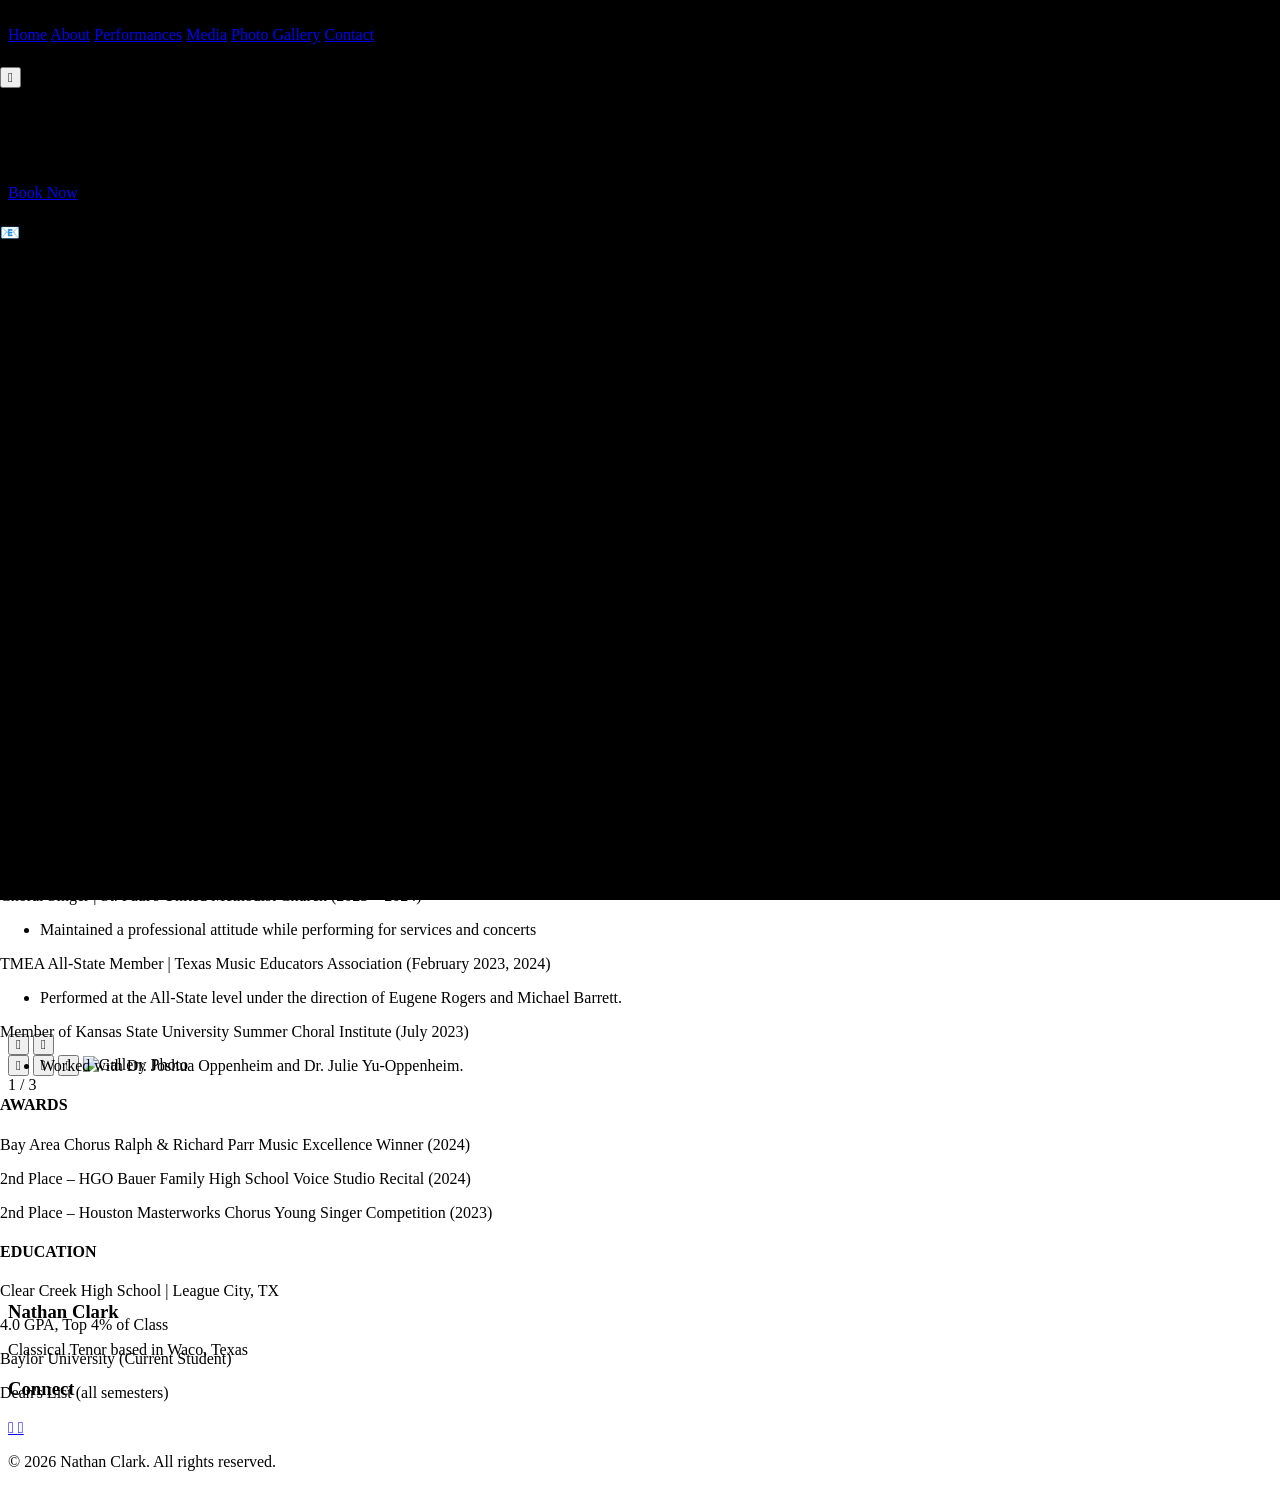
==== index.html @ 8f5e773a "Update index.html" ====
<!DOCTYPE html>
<html lang="en">
<head>
<meta charset="UTF-8">
<meta name="viewport" content="width=device-width, initial-scale=1.0, user-scalable=no">
<title>Nathan Clark | Tenor</title>
<link rel="icon" type="image/svg+xml" href="data:image/svg+xml,%3Csvg xmlns='http://www.w3.org/2000/svg' viewBox='0 0 100 100'%3E%3Ccircle cx='50' cy='50' r='45' fill='%23c9a55c'/%3E%3Ctext x='50' y='58' font-family='serif' font-size='28' font-weight='bold' text-anchor='middle' fill='white'%3ENC%3C/text%3E%3C/svg%3E">
<meta name="description" content="Nathan Clark is a Texas-based tenor specializing in operatic, concert, and sacred repertoire, with experience in opera chorus, solo performance, and ensemble singing.">
<meta name="keywords" content="tenor, operatic tenor, classical singer, opera singer, vocal performance, sacred music, concert singer">
<meta property="og:title" content="Nathan Clark | Tenor">
<meta property="og:description" content="Nathan Clark is a Texas-based tenor specializing in operatic, concert, and sacred repertoire, with experience in opera chorus, solo performance, and ensemble singing.">
<meta property="og:image" content="https://static.readdy.ai/image/353737c481bf505afea377ed11fab8ca/bddd360e8c557ddb234aaa8a39c0f586.jpeg">
<meta property="og:type" content="website">
<meta name="twitter:card" content="summary_large_image">
<meta name="twitter:title" content="Nathan Clark | Tenor">
<meta name="twitter:description" content="Nathan Clark is a Texas-based tenor specializing in operatic, concert, and sacred repertoire, with experience in opera chorus, solo performance, and ensemble singing.">
<meta name="twitter:image" content="https://static.readdy.ai/image/353737c481bf505afea377ed11fab8ca/bddd360e8c557ddb234aaa8a39c0f586.jpeg">
<script src="https://cdn.tailwindcss.com/3.4.16"></script>
<script src="https://cdn.jsdelivr.net/npm/@emailjs/browser@3/dist/email.min.js"></script>
<script>
(function() {
emailjs.init("fDgvdA3LWH9pU-uQm");
})();
</script>
<link rel="preconnect" href="https://fonts.googleapis.com">
<link rel="preconnect" href="https://fonts.gstatic.com" crossorigin>
<link href="https://fonts.googleapis.com/css2?family=Playfair+Display:wght@400;500;600;700&display=swap" rel="stylesheet">
<link href="https://fonts.googleapis.com/css2?family=Lato:wght@300;400;700&display=swap" rel="stylesheet">
<link href="https://cdnjs.cloudflare.com/ajax/libs/remixicon/4.6.0/remixicon.min.css" rel="stylesheet">
<script>
tailwind.config = {
theme: {
extend: {
colors: {
primary: '#1e5631',
secondary: '#c9a55c'
},
borderRadius: {
'none': '0px',
'sm': '4px',
DEFAULT: '8px',
'md': '12px',
'lg': '16px',
'xl': '20px',
'2xl': '24px',
'3xl': '32px',
'full': '9999px',
'button': '8px'
}
}
}
}
</script>
<style>
:where([class^="ri-"])::before { content: "\f3c2"; }
.nav-link {
position: relative;
transition: color 0.2s ease, opacity 0.2s ease;
}
.nav-link:hover {
opacity: 0.8;
}
.nav-link::after {
content: '';
position: absolute;
width: 0;
height: 2px;
bottom: -4px;
left: 0;
background-color: #c9a55c;
transition: width 0.3s;
}
.nav-link:hover::after {
width: 100%;
}
.hero-section {
background-image: url('https://static.readdy.ai/image/353737c481bf505afea377ed11fab8ca/d919af25165676ea3451ddc10ff2e5fb.jpeg');
background-size: cover;
background-position: center top;
background-attachment: fixed;
}
@media (max-width: 767px) {
.hero-section {
background-position: center center;
background-size: cover;
background-attachment: scroll;
}
}
@media (min-width: 768px) and (max-width: 1024px) {
.hero-section {
background-position: center 20%;
background-size: cover;
background-attachment: scroll;
}
}
@media (min-width: 768px) and (max-width: 1024px) and (orientation: portrait) {
.hero-section {
background-position: center 15%;
background-size: cover;
background-attachment: scroll;
}
}
.line-clamp-2 {
display: -webkit-box;
-webkit-line-clamp: 2;
-webkit-box-orient: vertical;
overflow: hidden;
}
.hero-text-animate {
opacity: 0;
transform: translateY(30px);
animation: fadeInUp 1s ease-out forwards;
}
.hero-text-animate-delay {
animation-delay: 0.3s;
}
.hero-text-animate-delay-2 {
animation-delay: 0.6s;
}
@keyframes fadeInUp {
to {
opacity: 1;
transform: translateY(0);
}
}
.scroll-animate {
opacity: 0;
transform: translateY(20px);
transition: opacity 0.6s ease-out, transform 0.6s ease-out;
}
.scroll-animate.animate {
opacity: 1;
transform: translateY(0);
}
.scroll-animate-delay {
transition-delay: 0.2s;
}
.scroll-animate-delay-2 {
transition-delay: 0.4s;
}
</style>
</修改前>
</head>
<body class="font-['Lato'] text-gray-800 dark:text-gray-200 dark:bg-gray-900 m-0 p-0 w-full overflow-x-hidden" id="top">
<div id="resumeModal" class="fixed inset-0 w-full h-full bg-black z-[9999] hidden" style="position: fixed !important; top: 0 !important; left: 0 !important; right: 0 !important; bottom: 0 !important; width: 100vw !important; height: 100vh !important; min-height: 100vh !important; min-height: 100dvh !important; background-color: #000000 !important;">
<div class="absolute top-0 left-0 w-full h-full md:top-1/2 md:left-1/2 md:-translate-x-1/2 md:-translate-y-1/2 md:w-[95%] md:max-w-4xl md:mx-auto bg-white md:rounded-lg shadow-xl md:h-[90vh] flex flex-col">
<div class="flex justify-between items-center p-4 md:p-6 border-b flex-shrink-0 bg-white">
<h2 class="font-['Playfair_Display'] text-xl md:text-2xl font-bold">Resume</h2>
<button onclick="closeResumeModal()" class="text-gray-500 hover:text-gray-700 w-8 h-8 md:w-auto md:h-auto flex items-center justify-center">
<i class="ri-close-line text-xl md:text-2xl"></i>
</button>
</div>
<div class="p-4 md:p-6 overflow-y-auto text-sm md:text-base flex-1 overscroll-contain bg-white" style="-webkit-overflow-scrolling: touch; height: calc(100vh - 80px); padding-bottom: 120px;">
<div class="space-y-4 md:space-y-8">
<div>
<h3 class="text-lg md:text-xl font-bold mb-3 md:mb-4">Nathan Clark</h3>
<div class="mb-4 md:mb-6">
<h4 class="text-base md:text-lg font-bold mb-1 md:mb-2">SUMMARY</h4>
<p class="text-xs md:text-base leading-tight md:leading-normal">Gifted singer and dedicated undergraduate student. Dedicated musician willing to collaborate with other professionals or perform in solo roles. Remains focused and poised in fast-paced settings.</p>
<p class="mt-1 md:mt-2 text-xs md:text-base">📧 Email: nrossclark@gmail.com</p>
</div>
</div>
<div>
<h4 class="text-base md:text-lg font-bold mb-1 md:mb-2">KEY SKILLS</h4>
<div class="grid grid-cols-2 gap-1 md:gap-2 text-xs md:text-base">
<div>Collaboration</div>
<div>Analytical Thinking</div>
<div>Problem Solving</div>
<div>Reading Sheet Music</div>
<div>Leadership</div>
<div>Confidence</div>
<div>Music Theory Knowledge</div>
<div>Taking Cues and Direction</div>
</div>
</div>
<div>
<h4 class="text-base md:text-lg font-bold mb-1 md:mb-2">EXPERIENCE</h4>
<div class="space-y-2 md:space-y-4">
<div>
<p class="font-bold text-xs md:text-base leading-tight">Vocal Performance Major | Baylor University (August 2024 - Present)</p>
<ul class="list-disc list-inside ml-2 md:ml-4 mt-1 text-xs md:text-base leading-tight md:leading-normal">
<li>Studying voice under Dr. Mark Diamond, with additional coachings from Dr. Jeffrey Peterson</li>
<li>Member of Baylor A Cappella, Chamber Singers, and Baylor Opera</li>
<li>Performed in Baylor Opera's Notes on Viardot as an ensemble member and one of the Bandits</li>
<li>Upcoming performance in Baylor Opera's L'Orfeo as ensemble member and part of the Pastori</li>
<li>Competed at the finals in the National Opera Association's Collegiate Opera Scenes Competition and presented a research poster on high school Young Artist Programs (YAPs) and their role in preparing future opera performers</li>
</ul>
</div>
<div>
<p class="font-bold text-xs md:text-base leading-tight">Choral Singer | St. Louis Catholic Church (2025 – Present)</p>
<ul class="list-disc list-inside ml-2 md:ml-4 mt-1 text-xs md:text-base leading-tight md:leading-normal">
<li>Serve as tenor in the church choir, performing for liturgies and weddings</li>
</ul>
</div>
<div>
<p class="font-bold text-xs md:text-base leading-tight">Choral Singer | St. Peter's Catholic Student Center (2024 – 2025)</p>
<ul class="list-disc list-inside ml-2 md:ml-4 mt-1 text-xs md:text-base leading-tight md:leading-normal">
<li>Served as cantor and tenor section leader, performing at liturgies and ministry events</li>
</ul>
</div>
<div>
<p class="font-bold text-xs md:text-base leading-tight">Member of Bauer Family HS Voice Studio | Houston Grand Opera (August 2023)</p>
<ul class="list-disc list-inside ml-2 md:ml-4 mt-1 text-xs md:text-base leading-tight md:leading-normal">
<li>Attended monthly masterclasses with professional musicians to develop skills and prepare for college.</li>
<li>Took private voice lessons twice a month with Mr. Hector Vasquez (University of Houston Voice Faculty).</li>
</ul>
</div>
<div>
<p class="font-bold text-xs md:text-base leading-tight">Choral Singer | St. Paul's United Methodist Church (2023 – 2024)</p>
<ul class="list-disc list-inside ml-2 md:ml-4 mt-1 text-xs md:text-base leading-tight md:leading-normal">
<li>Maintained a professional attitude while performing for services and concerts</li>
</ul>
</div>
<div>
<p class="font-bold text-xs md:text-base leading-tight">TMEA All-State Member | Texas Music Educators Association (February 2023, 2024)</p>
<ul class="list-disc list-inside ml-2 md:ml-4 mt-1 text-xs md:text-base leading-tight md:leading-normal">
<li>Performed at the All-State level under the direction of Eugene Rogers and Michael Barrett.</li>
</ul>
</div>
<div>
<p class="font-bold text-xs md:text-base leading-tight">Member of Kansas State University Summer Choral Institute (July 2023)</p>
<ul class="list-disc list-inside ml-2 md:ml-4 mt-1 text-xs md:text-base leading-tight md:leading-normal">
<li>Worked with Dr. Joshua Oppenheim and Dr. Julie Yu-Oppenheim.</li>
</ul>
</div>
</div>
<div>
<h4 class="text-base md:text-lg font-bold mb-1 md:mb-2">AWARDS</h4>
<div class="space-y-1 md:space-y-2 text-xs md:text-base leading-tight md:leading-normal">
<p>Bay Area Chorus Ralph & Richard Parr Music Excellence Winner (2024)</p>
<p>2nd Place – HGO Bauer Family High School Voice Studio Recital (2024)</p>
<p>2nd Place – Houston Masterworks Chorus Young Singer Competition (2023)</p>
</div>
</div>
<div>
<h4 class="text-base md:text-lg font-bold mb-1 md:mb-2">EDUCATION</h4>
<div class="space-y-2 md:space-y-4">
<div>
<p class="font-bold text-xs md:text-base leading-tight">Clear Creek High School | League City, TX</p>
<p class="ml-2 md:ml-4 text-xs md:text-base leading-tight">4.0 GPA, Top 4% of Class</p>
</div>
<div>
<p class="font-bold text-xs md:text-base leading-tight">Baylor University (Current Student)</p>
<p class="ml-2 md:ml-4 text-xs md:text-base leading-tight">Dean's List (all semesters)</p>
</div>
</div>
</div>
</div>
</div>
</div>
</div>
</div>
<nav class="fixed w-full bg-transparent z-50 transition-all duration-300" id="navbar">
<div class="w-full max-w-none px-4 sm:px-6 py-4">
<div class="flex justify-between items-center">
<span class="text-2xl font-['Playfair_Display'] font-bold text-primary">Nathan Clark</span>
<div class="hidden md:flex space-x-8">
<a href="#top" class="nav-link font-medium">Home</a>
<a href="#about" class="nav-link font-medium">About</a>
<a href="#performances" class="nav-link font-medium">Performances</a>
<a href="#media" class="nav-link font-medium">Media</a>
<a href="#gallery" class="nav-link font-medium">Photo Gallery</a>
<a href="#contact" class="nav-link font-medium">Contact</a>
</div>
<button id="mobileMenuBtn" class="md:hidden w-10 h-10 flex items-center justify-center">
<i class="ri-menu-line text-2xl"></i>
</button>
</div>
</div>
<div id="mobileMenu" class="hidden md:hidden bg-white dark:bg-gray-800 w-full shadow-md">
<div class="w-full px-4 sm:px-6 py-4 flex flex-col space-y-4">
<a href="#top" class="block py-2 font-medium hover:text-secondary hover:bg-gray-50 dark:hover:bg-gray-700 dark:text-gray-200 px-2 -mx-2 rounded transition-all duration-200">Home</a>
<a href="#about" class="block py-2 font-medium hover:text-secondary hover:bg-gray-50 dark:hover:bg-gray-700 dark:text-gray-200 px-2 -mx-2 rounded transition-all duration-200">About</a>
<a href="#performances" class="block py-2 font-medium hover:text-secondary hover:bg-gray-50 dark:hover:bg-gray-700 dark:text-gray-200 px-2 -mx-2 rounded transition-all duration-200">Performances</a>
<a href="#media" class="block py-2 font-medium hover:text-secondary hover:bg-gray-50 dark:hover:bg-gray-700 dark:text-gray-200 px-2 -mx-2 rounded transition-all duration-200">Media</a>
<a href="#gallery" class="block py-2 font-medium hover:text-secondary hover:bg-gray-50 dark:hover:bg-gray-700 dark:text-gray-200 px-2 -mx-2 rounded transition-all duration-200">Photo Gallery</a>
<a href="#contact" class="block py-2 font-medium hover:text-secondary hover:bg-gray-50 dark:hover:bg-gray-700 dark:text-gray-200 px-2 -mx-2 rounded transition-all duration-200">Contact</a>
</div>
</div>
</nav>
<section class="hero-section h-screen relative">
<div class="absolute inset-0 bg-black/40"></div>
<div class="w-full px-4 md:px-6 relative z-10 h-full flex items-center">
<div class="max-w-2xl text-white">
<h1 class="font-['Playfair_Display'] text-3xl sm:text-4xl md:text-6xl font-bold mb-4 md:mb-6 hero-text-animate">Nathan Clark</h1>
<p class="text-lg sm:text-xl md:text-2xl font-light mb-6 md:mb-8 hero-text-animate hero-text-animate-delay">Tenor | Classical Vocalist | Performer</p>
<a href="#contact" class="bg-secondary hover:bg-secondary/90 text-white px-6 md:px-8 py-3 rounded-button inline-block transition-all cursor-pointer hero-text-animate hero-text-animate-delay-2">Book Now</a>
</div>
</div>
</section>
<section id="about" class="py-24 bg-gray-50 dark:bg-gray-800">
<div class="w-full px-4 sm:px-6">
<div class="grid grid-cols-1 md:grid-cols-12 gap-8 md:gap-12 items-center">
<div class="md:col-span-5 order-2 md:order-1">
<div class="rounded-lg overflow-hidden shadow-xl">
<img src="https://static.readdy.ai/image/353737c481bf505afea377ed11fab8ca/397833758708dbe6b0522b6b3e2d0462.jpeg"
alt="Nathan Clark"
class="w-full h-full object-cover">
</div>
</div>
<div class="md:col-span-7 order-1 md:order-2">
<h2 class="font-['Playfair_Display'] text-4xl font-bold mb-8 scroll-animate dark:text-white">About Me</h2>
<div class="md:hidden mb-6">
<a href="#" onclick="openResumeModal()" class="bg-secondary hover:bg-secondary/90 text-white px-6 py-2 rounded-button inline-flex items-center justify-center whitespace-nowrap">
<i class="ri-file-text-line mr-2"></i>
View Resume
</a>
</div>
<div class="space-y-6 text-lg leading-relaxed dark:text-gray-300">
<div class="flex flex-col md:flex-row md:justify-between md:items-center mb-6">
<p class="flex-1 mb-4 md:mb-0">
I am a tenor and classical vocalist studying Vocal Performance at Baylor University, passionate about bringing classical music to life through expressive performances and meaningful connections with audiences.
</p>
<a href="#" onclick="openResumeModal()" class="hidden md:inline-flex md:ml-8 bg-secondary hover:bg-secondary/90 text-white px-6 py-2 rounded-button items-center justify-center whitespace-nowrap">
<i class="ri-file-text-line mr-2"></i>
View Resume
</a>
</div>
<p>
At Baylor, I am a proud member of Baylor A Cappella, Chamber Singers, and Baylor Opera. With Baylor Opera, I performed in our recent production of Notes on Viardot as an ensemble member and one of the Bandits, and I will be part of our upcoming production of L'Orfeo as an ensemble member and part of the Pastori. Earlier this year, I performed with Baylor Opera at the National Opera Conference in Boston and presented my poster, representing the program on a national stage.
</p>
<p>
I study under Dr. Mark Diamond and also receive coachings from Dr. Jeffrey Peterson, refining my technique and expanding my vocal artistry.
</p>
<p>
Beyond the university, I serve in the music ministry at St. Louis Catholic Church, where I continue to combine my love for music with my faith. One of my most transformative experiences was touring with the St. Paul Choral Scholars across Austria, performing in historic cathedrals including Salzburg Cathedral and St. Stephen's Cathedral in Vienna, which deepened my appreciation for sacred music and its rich cultural heritage.
</p>
<p>
When I'm not performing or practicing, you'll find me pursuing my passion for physical fitness,
whether that's at the gym, engaging in sports, or challenging myself to reach new personal bests.
I believe in the strong connection between physical wellness and vocal performance.
</p>
</div>
</div>
</div>
</div>
</section>
<section id="performances" class="py-12 md:py-24 dark:bg-gray-900">
<div class="w-full px-4 md:px-6">
<div class="text-center mb-8 md:mb-12">
<h2 class="font-['Playfair_Display'] text-3xl sm:text-4xl md:text-5xl font-bold scroll-animate dark:text-white">Performances</h2>
</div>
<div class="relative">
<div class="overflow-hidden w-full" id="performancesSlider">
<div class="flex transition-transform duration-300 ease-in-out justify-between" id="performancesWrapper">
</div>
</div>
<button onclick="slidePerformances('prev')" class="hidden md:flex absolute left-0 top-1/2 -translate-y-1/2 -translate-x-6 w-12 h-12 bg-white rounded-full shadow-lg items-center justify-center hover:bg-gray-50 transition-all z-10">
<i class="ri-arrow-left-s-line text-2xl"></i>
</button>
<button onclick="slidePerformances('next')" class="hidden md:flex absolute right-0 top-1/2 -translate-y-1/2 translate-x-6 w-12 h-12 bg-white rounded-full shadow-lg items-center justify-center hover:bg-gray-50 transition-all z-10">
<i class="ri-arrow-right-s-line text-2xl"></i>
</button>
</div>
</div>
</section>
<section id="media" class="py-24 bg-gray-50 dark:bg-gray-800">
<div class="w-full px-4 sm:px-6">
<h2 class="font-['Playfair_Display'] text-3xl sm:text-4xl md:text-5xl font-bold mb-12 text-center scroll-animate dark:text-white">Media Gallery</h2>
<div class="relative">
<div class="overflow-hidden w-full" id="mediaSlider">
<div class="flex transition-transform duration-300 ease-in-out justify-between" id="mediaWrapper">
</div>
</div>
<button onclick="slideMedia('prev')" class="hidden md:flex absolute left-0 top-1/2 -translate-y-1/2 -translate-x-6 w-12 h-12 bg-white rounded-full shadow-lg items-center justify-center hover:bg-gray-50 transition-all">
<i class="ri-arrow-left-s-line text-2xl"></i>
</button>
<button onclick="slideMedia('next')" class="hidden md:flex absolute right-0 top-1/2 -translate-y-1/2 translate-x-6 w-12 h-12 bg-white rounded-full shadow-lg items-center justify-center hover:bg-gray-50 transition-all">
<i class="ri-arrow-right-s-line text-2xl"></i>
</button>
</div>
</div>
<div id="videoModal" class="fixed inset-0 bg-black/80 z-50 hidden flex items-center justify-center">
<div class="relative w-full max-w-4xl mx-4 mt-16 md:mt-0">
<button onclick="closeVideoModal()" class="absolute -top-10 right-0 text-white hover:text-gray-300">
<i class="ri-close-line text-3xl"></i>
</button>
<div class="relative pt-[56.25%]">
<iframe id="videoFrame" class="absolute inset-0 w-full h-full rounded-lg" frameborder="0" allow="accelerometer; autoplay; clipboard-write; encrypted-media; gyroscope; picture-in-picture" allowfullscreen></iframe>
</div>
</div>
</div>
</section>
<section id="gallery" class="py-12 md:py-24 dark:bg-gray-900">
<div class="w-full px-4 md:px-6">
<h2 class="font-['Playfair_Display'] text-3xl sm:text-4xl md:text-5xl font-bold mb-8 md:mb-12 text-center scroll-animate dark:text-white">Photo Gallery</h2>
<div class="relative">
<div class="overflow-hidden w-full" id="gallerySlider">
<div class="flex transition-transform duration-300 ease-in-out justify-between" id="galleryWrapper">
</div>
</div>
<button onclick="slideGallery('prev')" class="hidden md:flex absolute left-0 top-1/2 -translate-y-1/2 -translate-x-6 w-12 h-12 bg-white rounded-full shadow-lg items-center justify-center hover:bg-gray-50 transition-all z-10">
<i class="ri-arrow-left-s-line text-2xl"></i>
</button>
<button onclick="slideGallery('next')" class="hidden md:flex absolute right-0 top-1/2 -translate-y-1/2 translate-x-6 w-12 h-12 bg-white rounded-full shadow-lg items-center justify-center hover:bg-gray-50 transition-all z-10">
<i class="ri-arrow-right-s-line text-2xl"></i>
</button>
</div>
</div>
</section>
<div id="photoModal" class="fixed inset-0 bg-black/90 z-50 hidden flex items-center justify-center">
<div class="relative w-full max-w-4xl mx-4">
<button onclick="closePhotoModal()" class="absolute -top-10 md:-top-10 -top-6 right-0 text-white hover:text-gray-300 z-10">
<i class="ri-close-line text-2xl md:text-3xl"></i>
</button>
<button onclick="previousPhoto()" class="absolute left-2 md:left-0 md:-translate-x-12 top-1/2 -translate-y-1/2 w-12 h-12 md:w-12 md:h-12 bg-white/15 backdrop-blur-sm border border-white/30 rounded-full flex items-center justify-center text-white hover:bg-white/25 hover:border-white/40 transition-colors z-10 touch-manipulation shadow-md opacity-70 md:opacity-100" id="prevPhotoBtn">
<i class="ri-arrow-left-s-line text-2xl"></i>
</button>
<button onclick="nextPhoto()" class="absolute right-2 md:right-0 md:translate-x-12 top-1/2 -translate-y-1/2 w-12 h-12 md:w-12 md:h-12 bg-white/15 backdrop-blur-sm border border-white/30 rounded-full flex items-center justify-center text-white hover:bg-white/25 hover:border-white/40 transition-colors z-10 touch-manipulation shadow-md opacity-70 md:opacity-100" id="nextPhotoBtn">
<i class="ri-arrow-right-s-line text-2xl"></i>
</button>
<img id="photoFrame" class="w-full h-auto max-h-[80vh] object-contain rounded-lg" alt="Gallery Photo">
<div class="absolute bottom-4 left-1/2 -translate-x-1/2 text-white text-sm">
<span id="photoCounter">1 / 3</span>
</div>
</div>
</div>
<section id="contact" class="py-12 md:py-24 bg-gray-50 dark:bg-gray-800">
<div class="w-full px-4 sm:px-6">
<div class="max-w-2xl mx-auto text-center">
<h2 class="font-['Playfair_Display'] text-2xl sm:text-3xl md:text-4xl font-bold mb-6 md:mb-8 scroll-animate dark:text-white">Get in Touch</h2>
<p class="text-base md:text-lg mb-8 md:mb-12 scroll-animate scroll-animate-delay dark:text-gray-300">For booking inquiries, collaborations, or general questions, please don't hesitate to reach out.</p>
<form class="space-y-4 md:space-y-6 scroll-animate scroll-animate-delay-2" id="contactForm">
<input type="text" name="name" placeholder="Name" required class="w-full px-4 py-3 rounded border border-gray-200 dark:border-gray-600 dark:bg-gray-700 dark:text-white dark:placeholder-gray-400 focus:border-secondary focus:ring-1 focus:ring-secondary text-base">
<input type="email" name="email" placeholder="Email" required class="w-full px-4 py-3 rounded border border-gray-200 dark:border-gray-600 dark:bg-gray-700 dark:text-white dark:placeholder-gray-400 focus:border-secondary focus:ring-1 focus:ring-secondary text-base">
<textarea name="message" placeholder="Message" rows="5" required class="w-full px-4 py-3 rounded border border-gray-200 dark:border-gray-600 dark:bg-gray-700 dark:text-white dark:placeholder-gray-400 focus:border-secondary focus:ring-1 focus:ring-secondary resize-none text-base"></textarea>
<button type="submit" class="bg-primary hover:bg-primary/90 text-white px-6 md:px-8 py-3 rounded-button transition-all cursor-pointer text-base whitespace-nowrap">Send Message</button>
</form>
<div id="formStatus" class="mt-4 text-center hidden"></div>
</div>
</div>
</section>
<footer class="bg-primary text-white py-8 md:py-16">
<div class="w-full px-4 sm:px-6">
<div class="grid grid-cols-1 md:grid-cols-2 gap-8 md:gap-12">
<div class="text-center md:text-left">
<h3 class="font-['Playfair_Display'] text-lg md:text-xl font-bold mb-4 md:mb-6">Nathan Clark</h3>
<p class="text-white/80 text-sm md:text-base">Classical Tenor based in Waco, Texas</p>
</div>
<div class="text-center md:text-left">
<h3 class="font-['Playfair_Display'] text-lg md:text-xl font-bold mb-4 md:mb-6">Connect</h3>
<div class="flex justify-center md:justify-start space-x-4">
<a href="https://youtube.com/@nathanclarktenor?feature=shared" target="_blank" rel="noopener noreferrer" class="w-10 h-10 flex items-center justify-center rounded-full border border-white/20 hover:bg-white/10 transition-all">
<i class="ri-youtube-line"></i>
</a>
<a href="https://www.instagram.com/nathan.r.clark?igsh=NmtnaXA3M3VzeW9i&utm_source=qr" target="_blank" rel="noopener noreferrer" class="w-10 h-10 flex items-center justify-center rounded-full border border-white/20 hover:bg-white/10 transition-all">
<i class="ri-instagram-line"></i>
</a>
</div>
</div>
</div>
<div class="mt-8 md:mt-12 pt-6 md:pt-8 border-t border-white/10 text-center">
<p class="text-sm md:text-base">&copy; 2026 Nathan Clark. All rights reserved.</p>
</div>
</div>
</footer>
<script>
emailjs.init("fDgvdA3LWH9pU-uQm");
document.querySelectorAll('a[href^="#"]').forEach(anchor => {
anchor.addEventListener('click', function (e) {
e.preventDefault();
const targetId = this.getAttribute('href');
if (targetId === '#') return; // Skip empty anchors
const targetElement = document.querySelector(targetId);
if (targetElement) {
targetElement.scrollIntoView({
behavior: 'smooth'
});
}
// Close mobile menu if it's open
const mobileMenu = document.getElementById('mobileMenu');
if (mobileMenu.classList.contains('block')) {
mobileMenu.classList.remove('block');
mobileMenu.classList.add('hidden');
}
});
});
// Mobile menu toggle
document.getElementById('mobileMenuBtn').addEventListener('click', function() {
const mobileMenu = document.getElementById('mobileMenu');
if (mobileMenu.classList.contains('hidden')) {
mobileMenu.classList.remove('hidden');
mobileMenu.classList.add('block');
} else {
mobileMenu.classList.remove('block');
mobileMenu.classList.add('hidden');
}
});
const form = document.getElementById('contactForm');
const formStatus = document.getElementById('formStatus');
form.addEventListener('submit', function(e) {
e.preventDefault();
formStatus.innerHTML = `
<div class="flex items-center justify-center">
<div class="animate-spin rounded-full h-5 w-5 border-b-2 border-primary mr-2"></div>
<span>Sending message...</span>
</div>
`;
formStatus.classList.remove('hidden');
formStatus.classList.add('block', 'bg-blue-100', 'text-blue-700', 'border', 'border-blue-400', 'px-4', 'py-3', 'rounded');
const templateParams = {
name: form.elements.name.value,
email: form.elements.email.value,
message: form.elements.message.value
};
// Send notification to you (using Contact Us template)
emailjs.send("service_bwhrn6k", "template_fnnieq8", {
name: form.elements.name.value,
email: form.elements.email.value,
message: form.elements.message.value,
title: "Contact Form Submission",
time: new Date().toLocaleString()
}).then(function() {
// Send auto-reply to the sender (using auto-reply template)
return emailjs.send("service_bwhrn6k", "template_5u5fj4e", {
from_name: form.elements.name.value,
to_email: form.elements.email.value,
message: "Thank you for reaching out to me through my website. This is an automated reply to let you know I have received your message and will get back to you as soon as possible!",
reply_to: "nrossclark@gmail.com"
});
})
.then(function(response) {
console.log("SUCCESS!", response.status, response.text);
formStatus.innerHTML = `
<div class="flex items-center">
<i class="ri-check-line mr-2"></i>
<span>Thank you! Your message has been sent successfully.</span>
</div>
`;
formStatus.classList.remove('bg-blue-100', 'text-blue-700', 'bg-red-100', 'text-red-700');
formStatus.classList.add('bg-green-100', 'text-green-700', 'border-green-400');
form.reset();
})
.catch(function(error) {
console.error("FAILED...", error);
formStatus.innerHTML = `
<div class="flex items-center">
<i class="ri-error-warning-line mr-2"></i>
<span>There was an error sending your message. Please try again later.</span>
</div>
`;
formStatus.classList.remove('bg-blue-100', 'text-blue-700', 'bg-green-100', 'text-green-700');
formStatus.classList.add('bg-red-100', 'text-red-700', 'border-red-400');
// Show success message
formStatus.innerHTML = `
<div class="flex items-center">
<i class="ri-check-line mr-2"></i>
<span>Thank you! Your message has been sent successfully.</span>
</div>
`;
formStatus.classList.remove('bg-blue-100', 'text-blue-700', 'bg-red-100', 'text-red-700');
formStatus.classList.add('bg-green-100', 'text-green-700', 'border-green-400');
// Create a floating notification
const successMessage = document.createElement('div');
successMessage.className = 'fixed top-4 right-4 bg-green-100 border border-green-400 text-green-700 px-4 py-3 rounded shadow-md z-50';
successMessage.innerHTML = `
<div class="flex items-center">
<i class="ri-check-line mr-2"></i>
<span>Thank you! Your message has been sent successfully.</span>
</div>
`;
document.body.appendChild(successMessage);
// Remove the floating notification after 5 seconds
setTimeout(() => {
successMessage.remove();
}, 5000);
// Reset the form
form.reset();
// Hide the status message after 5 seconds
setTimeout(() => {
formStatus.classList.add('hidden');
}, 5000);
});
});
function openVideoModal(videoUrl) {
const modal = document.getElementById('videoModal');
const videoFrame = document.getElementById('videoFrame');
videoFrame.src = videoUrl;
modal.classList.remove('hidden');
document.body.style.overflow = 'hidden';
}
function closeVideoModal() {
const modal = document.getElementById('videoModal');
const videoFrame = document.getElementById('videoFrame');
videoFrame.src = '';
modal.classList.add('hidden');
document.body.style.overflow = '';
}
const allGalleryPhotos = [
'https://static.readdy.ai/image/353737c481bf505afea377ed11fab8ca/03ef876581721b29bb293963a22dc25f.jpeg',
'https://static.readdy.ai/image/353737c481bf505afea377ed11fab8ca/c08107141c52d48d497682f5664fbefe.jpeg',
'https://static.readdy.ai/image/353737c481bf505afea377ed11fab8ca/269d617f079d230d4f411c7a2d1d10a7.jpeg',
'https://static.readdy.ai/image/353737c481bf505afea377ed11fab8ca/72ae55d848ed4d6e069c909231d0d727.jpeg',
'https://static.readdy.ai/image/353737c481bf505afea377ed11fab8ca/d919af25165676ea3451ddc10ff2e5fb.jpeg',
'https://static.readdy.ai/image/353737c481bf505afea377ed11fab8ca/bddd360e8c557ddb234aaa8a39c0f586.jpeg',
'https://static.readdy.ai/image/353737c481bf505afea377ed11fab8ca/8d3c387dec8296fb404e5f48a6be9d71.jpeg',
'https://static.readdy.ai/image/353737c481bf505afea377ed11fab8ca/d062031731a8672e2254262a8c3c3505.jpeg',
'https://static.readdy.ai/image/353737c481bf505afea377ed11fab8ca/c7edff364a39e1ebe8753339863b53d5.jpeg',
'https://static.readdy.ai/image/353737c481bf505afea377ed11fab8ca/3867d3431ff87211a985b580eb636b8a.jpeg',
'https://static.readdy.ai/image/353737c481bf505afea377ed11fab8ca/7e7eae8e0da4f216ebd1e145ebfc0874.jpeg'
];
const allMediaItems = [
{
image: 'https://static.readdy.ai/image/353737c481bf505afea377ed11fab8ca/19861938e4efe38ddb42b7582a390bc4.jpeg',
title: 'Der Neugierige - Franz Schubert',
subtitle: 'Solo Performance 2025',
videoUrl: 'https://www.youtube.com/embed/WOFWArLhsqw'
},
{
image: 'https://static.readdy.ai/image/353737c481bf505afea377ed11fab8ca/25dbc016cad206d2b60e03f1f86823ba.jpeg',
title: 'The Boatmen\'s Dance - Copland',
subtitle: 'Solo Performance 2025',
videoUrl: 'https://www.youtube.com/embed/kuN4cj0SwRM'
},
{
image: 'https://static.readdy.ai/image/353737c481bf505afea377ed11fab8ca/e4abad67dd853b440211b1caec6fc340.jpeg',
title: 'Madrigal - Vincent d\'Indy',
subtitle: 'Solo Performance 2025',
videoUrl: 'https://www.youtube.com/embed/nLmLhSt8wxc'
},
{
image: 'https://static.readdy.ai/image/353737c481bf505afea377ed11fab8ca/70f51b0b0bb14b1083220b7660a90b46.png',
title: 'Keep the Whole World Singing',
subtitle: 'Quartet Performance (All Parts)',
videoUrl: 'https://www.youtube.com/embed/bsxaqCL4txc'
},
{
image: 'https://static.readdy.ai/image/353737c481bf505afea377ed11fab8ca/d1e42ba73acc630142cb9b2b16aef2da.png',
title: 'I Don\'t Want to Set the World on Fire',
subtitle: 'Cover of The Ink Spots',
videoUrl: 'https://www.youtube.com/embed/x6fc3F4qZE4'
}
];
const galleryPhotos = allGalleryPhotos; // Keep for modal functionality
let currentPhotoIndex = 0;
function openPhotoModal(photoIndex) {
currentPhotoIndex = photoIndex;
const modal = document.getElementById('photoModal');
const photoFrame = document.getElementById('photoFrame');
const photoCounter = document.getElementById('photoCounter');
photoFrame.src = galleryPhotos[currentPhotoIndex];
photoCounter.textContent = `${currentPhotoIndex + 1} / ${galleryPhotos.length}`;
modal.classList.remove('hidden');
document.body.style.overflow = 'hidden';
document.addEventListener('keydown', handlePhotoKeyNavigation);
requestAnimationFrame(() => {
setTimeout(maintainArrowOpacity, 100);
});
}
function closePhotoModal() {
const modal = document.getElementById('photoModal');
const photoFrame = document.getElementById('photoFrame');
photoFrame.src = '';
modal.classList.add('hidden');
document.body.style.overflow = '';
document.removeEventListener('keydown', handlePhotoKeyNavigation);
}
function nextPhoto() {
currentPhotoIndex = (currentPhotoIndex + 1) % galleryPhotos.length;
const photoFrame = document.getElementById('photoFrame');
const photoCounter = document.getElementById('photoCounter');
photoFrame.src = galleryPhotos[currentPhotoIndex];
photoCounter.textContent = `${currentPhotoIndex + 1} / ${galleryPhotos.length}`;
setTimeout(maintainArrowOpacity, 50);
}
function previousPhoto() {
currentPhotoIndex = (currentPhotoIndex - 1 + galleryPhotos.length) % galleryPhotos.length;
const photoFrame = document.getElementById('photoFrame');
const photoCounter = document.getElementById('photoCounter');
photoFrame.src = galleryPhotos[currentPhotoIndex];
photoCounter.textContent = `${currentPhotoIndex + 1} / ${galleryPhotos.length}`;
setTimeout(maintainArrowOpacity, 50);
}
function maintainArrowOpacity() {
const prevBtn = document.getElementById('prevPhotoBtn');
const nextBtn = document.getElementById('nextPhotoBtn');
if (window.innerWidth < 768 && prevBtn && nextBtn) {
prevBtn.style.cssText = 'opacity: 0.7 !important; backdrop-filter: blur(8px) !important;';
nextBtn.style.cssText = 'opacity: 0.7 !important; backdrop-filter: blur(8px) !important;';
}
}
function handlePhotoKeyNavigation(event) {
if (event.key === 'ArrowRight') {
event.preventDefault();
nextPhoto();
} else if (event.key === 'ArrowLeft') {
event.preventDefault();
previousPhoto();
} else if (event.key === 'Escape') {
event.preventDefault();
closePhotoModal();
}
}
function openResumeModal() {
const modal = document.getElementById('resumeModal');
const navbar = document.getElementById('navbar');
modal.classList.remove('hidden');
navbar.style.display = 'none';
document.body.style.overflow = 'hidden';
document.body.style.position = 'fixed';
document.body.style.width = '100%';
document.body.style.top = `-${window.scrollY}px`;
}
function closeResumeModal() {
const modal = document.getElementById('resumeModal');
const navbar = document.getElementById('navbar');
const scrollY = document.body.style.top;
modal.classList.add('hidden');
navbar.style.display = '';
document.body.style.overflow = '';
document.body.style.position = '';
document.body.style.width = '';
document.body.style.top = '';
if (scrollY) {
window.scrollTo(0, parseInt(scrollY || '0') * -1);
}
}
let currentGalleryIndex = 0;
function slideGallery(direction) {
const wrapper = document.getElementById('galleryWrapper');
const containerWidth = wrapper.parentElement.offsetWidth;
const maxIndex = 2; // We now have 3 slides total
if (direction === 'next' && currentGalleryIndex < maxIndex) {
currentGalleryIndex++;
} else if (direction === 'prev' && currentGalleryIndex > 0) {
currentGalleryIndex--;
}
const translateX = currentGalleryIndex * containerWidth;
wrapper.style.transform = `translateX(-${translateX}px)`;
updateGalleryButtonStates(maxIndex);
}
let currentPerformanceIndex = 0;
function slidePerformances(direction) {
const wrapper = document.getElementById('performancesWrapper');
const containerWidth = wrapper.parentElement.offsetWidth;
const visibleItems = 3; // Always show 3 items
const totalSets = Math.ceil(allPerformances.length / visibleItems);
const maxIndex = totalSets - 1;
if (direction === 'next' && currentPerformanceIndex < maxIndex) {
currentPerformanceIndex++;
} else if (direction === 'prev' && currentPerformanceIndex > 0) {
currentPerformanceIndex--;
}
const translateX = currentPerformanceIndex * containerWidth;
wrapper.style.transform = `translateX(-${translateX}px)`;
updatePerformanceButtonStates(maxIndex);
}
const allPerformances = [
{
image: 'https://static.readdy.ai/image/353737c481bf505afea377ed11fab8ca/269d617f079d230d4f411c7a2d1d10a7.jpeg',
title: 'Notes on Viardot Opera',
date: 'November 7, 2024',
venue: 'Jones Theatre'
},
{
image: 'https://static.readdy.ai/image/353737c481bf505afea377ed11fab8ca/13b71d7dba9f0d0dfbde09cb0ad1e4bf.jpeg',
title: 'Earth Symphony at National ACDA',
date: 'March 22, 2024',
venue: 'The Meyerson Concert Hall'
},
{
image: 'https://static.readdy.ai/image/353737c481bf505afea377ed11fab8ca/4da89f4d41e0d5c9c5ca4c2b4d834327.jpeg',
title: 'Good Friday Mass Cantor',
date: 'April 18, 2024',
venue: 'St. Peter\'s Catholic Student Center'
},
{
image: 'https://static.readdy.ai/image/353737c481bf505afea377ed11fab8ca/26607961b38f84f0878643ea24ae2a33.jpeg',
title: 'Armonía Christmas Concert',
date: 'December 21, 2024',
venue: 'St. Paul Houston Methodist Church'
},
{
image: 'https://static.readdy.ai/image/353737c481bf505afea377ed11fab8ca/cc22d16473b6b8b38904d6a6bcf6ba27.jpeg',
title: 'A Baylor Christmas',
date: 'December 2024 and 2025',
venue: 'Waco Hall'
},
{
image: 'https://static.readdy.ai/image/353737c481bf505afea377ed11fab8ca/e4c2a131d5f9facc9246b45e8dbf26e9.jpeg',
title: 'St. Paul Choral Scholars Concert',
date: 'July 16, 2024',
venue: 'St. Stephen\'s Cathedral in Vienna'
}
];
function renderPerformances() {
const wrapper = document.getElementById('performancesWrapper');
const slider = document.getElementById('performancesSlider');
const isMobile = window.innerWidth < 768;
if (isMobile) {
// Mobile: horizontal scroll
let html = '';
allPerformances.forEach(performance => {
html += `
<div class="bg-white rounded-lg shadow-md hover:shadow-xl transition-shadow duration-300 overflow-hidden flex-shrink-0 w-64 mr-4 mb-4">
<img src="${performance.image}"
alt="${performance.title}"
class="w-full h-40 object-cover">
<div class="p-3">
<h3 class="font-['Playfair_Display'] text-base font-bold mb-1 line-clamp-2">${performance.title}</h3>
<p class="text-gray-600 mb-1 text-xs">${performance.date}</p>
<p class="text-xs line-clamp-2">${performance.venue}</p>
</div>
</div>
`;
});
wrapper.innerHTML = html;
wrapper.className = 'flex overflow-x-auto pb-2';
wrapper.style.scrollBehavior = 'smooth';
wrapper.style.transform = 'none';
slider.className = 'overflow-hidden w-full';
} else {
// Desktop: existing slider behavior
slider.className = 'overflow-hidden w-full';
const visibleItems = 3;
const totalSets = Math.ceil(allPerformances.length / visibleItems);
let html = '';
for (let set = 0; set < totalSets; set++) {
const startIndex = set * visibleItems;
const endIndex = Math.min(startIndex + visibleItems, allPerformances.length);
const setPerformances = allPerformances.slice(startIndex, endIndex);
html += `<div class="w-full flex-shrink-0 flex justify-center gap-8">`;
setPerformances.forEach(performance => {
html += `
<div class="bg-white rounded-lg shadow-md hover:shadow-xl transition-shadow duration-300 overflow-hidden flex-shrink-0 w-96">
<img src="${performance.image}"
alt="${performance.title}"
class="w-full h-64 object-cover">
<div class="p-6">
<h3 class="font-['Playfair_Display'] text-xl font-bold mb-2 line-clamp-2">${performance.title}</h3>
<p class="text-gray-600 mb-4 text-base">${performance.date}</p>
<p class="text-base line-clamp-2">${performance.venue}</p>
</div>
</div>
`;
});
html += '</div>';
}
wrapper.innerHTML = html;
wrapper.className = 'flex transition-transform duration-300 ease-in-out';
wrapper.style.transform = 'translateX(0px)';
currentPerformanceIndex = 0;
const maxIndex = totalSets - 1;
updatePerformanceButtonStates(maxIndex);
}
}
function updatePerformanceButtonStates(maxIndex) {
const prevBtn = document.querySelector('#performances button[onclick="slidePerformances(\'prev\')"]');
const nextBtn = document.querySelector('#performances button[onclick="slidePerformances(\'next\')"]');
// Update previous button state
if (currentPerformanceIndex === 0) {
prevBtn.classList.add('opacity-50', 'cursor-not-allowed');
prevBtn.classList.remove('hover:bg-gray-50');
} else {
prevBtn.classList.remove('opacity-50', 'cursor-not-allowed');
prevBtn.classList.add('hover:bg-gray-50');
}
// Update next button state
if (currentPerformanceIndex >= maxIndex) {
nextBtn.classList.add('opacity-50', 'cursor-not-allowed');
nextBtn.classList.remove('hover:bg-gray-50');
} else {
nextBtn.classList.remove('opacity-50', 'cursor-not-allowed');
nextBtn.classList.add('hover:bg-gray-50');
}
}
document.getElementById('resumeModal').addEventListener('click', (e) => {
if (e.target === document.getElementById('resumeModal')) {
closeResumeModal();
}
});
// Handle escape key for resume modal
document.addEventListener('keydown', function(e) {
if (e.key === 'Escape') {
const resumeModal = document.getElementById('resumeModal');
if (!resumeModal.classList.contains('hidden')) {
closeResumeModal();
}
}
});
// Prevent body scrolling when resume modal is open, but allow modal content scrolling
document.addEventListener('touchmove', function(e) {
const modal = document.getElementById('resumeModal');
if (!modal.classList.contains('hidden')) {
// Only prevent scrolling if the touch is not on the scrollable content area
const scrollableArea = modal.querySelector('.overflow-y-auto');
if (!scrollableArea.contains(e.target)) {
e.preventDefault();
}
}
}, { passive: false });
let currentMediaIndex = 0;
function slideMedia(direction) {
const wrapper = document.getElementById('mediaWrapper');
const containerWidth = wrapper.parentElement.offsetWidth;
const visibleItems = 3; // Always show 3 items
const totalSets = Math.ceil(allMediaItems.length / visibleItems);
const maxIndex = totalSets - 1;
if (direction === 'next' && currentMediaIndex < maxIndex) {
currentMediaIndex++;
} else if (direction === 'prev' && currentMediaIndex > 0) {
currentMediaIndex--;
}
const translateX = currentMediaIndex * containerWidth;
wrapper.style.transform = `translateX(-${translateX}px)`;
updateMediaButtonStates(maxIndex);
}
function updateMediaButtonStates(maxIndex) {
const prevBtn = document.querySelector('#media button[onclick="slideMedia(\'prev\')"]');
const nextBtn = document.querySelector('#media button[onclick="slideMedia(\'next\')"]');
// Update previous button state
if (currentMediaIndex === 0) {
prevBtn.classList.add('opacity-50', 'cursor-not-allowed');
prevBtn.classList.remove('hover:bg-gray-50');
} else {
prevBtn.classList.remove('opacity-50', 'cursor-not-allowed');
prevBtn.classList.add('hover:bg-gray-50');
}
// Update next button state
if (currentMediaIndex >= maxIndex) {
nextBtn.classList.add('opacity-50', 'cursor-not-allowed');
nextBtn.classList.remove('hover:bg-gray-50');
} else {
nextBtn.classList.remove('opacity-50', 'cursor-not-allowed');
nextBtn.classList.add('hover:bg-gray-50');
}
}
function updateGalleryButtonStates(maxIndex) {
const prevBtn = document.querySelector('#gallery button[onclick="slideGallery(\'prev\')"]');
const nextBtn = document.querySelector('#gallery button[onclick="slideGallery(\'next\')"]');
// Update previous button state
if (currentGalleryIndex === 0) {
prevBtn.classList.add('opacity-50', 'cursor-not-allowed');
prevBtn.classList.remove('hover:bg-gray-50');
} else {
prevBtn.classList.remove('opacity-50', 'cursor-not-allowed');
prevBtn.classList.add('hover:bg-gray-50');
}
// Update next button state
if (currentGalleryIndex >= maxIndex) {
nextBtn.classList.add('opacity-50', 'cursor-not-allowed');
nextBtn.classList.remove('hover:bg-gray-50');
} else {
nextBtn.classList.remove('opacity-50', 'cursor-not-allowed');
nextBtn.classList.add('hover:bg-gray-50');
}
}
function renderMedia() {
const wrapper = document.getElementById('mediaWrapper');
const slider = document.getElementById('mediaSlider');
const isMobile = window.innerWidth < 768;
if (isMobile) {
// Mobile: horizontal scroll
let html = '';
allMediaItems.forEach(item => {
html += `
<div class="bg-white rounded-lg shadow-md hover:shadow-xl transition-shadow duration-300 overflow-hidden group cursor-pointer flex-shrink-0 w-72 mr-4 mb-4" onclick="openVideoModal('${item.videoUrl}')">
<div class="relative">
<img src="${item.image}"
alt="${item.title}"
class="w-full h-48 object-cover ${item.image.includes('.png') ? 'object-top' : ''}">
<div class="absolute inset-0 bg-black/50 opacity-0 group-hover:opacity-100 transition-opacity flex items-center justify-center">
<i class="ri-play-circle-line text-white text-4xl"></i>
</div>
</div>
<div class="p-4">
<h3 class="font-['Playfair_Display'] text-lg font-bold mb-2">${item.title}</h3>
<p class="text-gray-600 text-sm">${item.subtitle}</p>
</div>
</div>
`;
});
wrapper.innerHTML = html;
wrapper.className = 'flex overflow-x-auto pb-2';
wrapper.style.scrollBehavior = 'smooth';
wrapper.style.transform = 'none';
slider.className = 'overflow-hidden w-full';
} else {
// Desktop: existing slider behavior
slider.className = 'overflow-hidden w-full';
const visibleItems = 3;
const totalSets = Math.ceil(allMediaItems.length / visibleItems);
let html = '';
for (let set = 0; set < totalSets; set++) {
const startIndex = set * visibleItems;
const endIndex = Math.min(startIndex + visibleItems, allMediaItems.length);
const setItems = allMediaItems.slice(startIndex, endIndex);
html += `<div class="w-full flex-shrink-0 flex justify-center gap-8">`;
setItems.forEach(item => {
html += `
<div class="bg-white rounded-lg shadow-md hover:shadow-xl transition-shadow duration-300 overflow-hidden group cursor-pointer flex-shrink-0 w-96" onclick="openVideoModal('${item.videoUrl}')">
<div class="relative">
<img src="${item.image}"
alt="${item.title}"
class="w-full h-64 object-cover ${item.image.includes('.png') ? 'object-top' : ''}">
<div class="absolute inset-0 bg-black/50 opacity-0 group-hover:opacity-100 transition-opacity flex items-center justify-center">
<i class="ri-play-circle-line text-white text-5xl"></i>
</div>
</div>
<div class="p-6">
<h3 class="font-['Playfair_Display'] text-xl font-bold mb-2">${item.title}</h3>
<p class="text-gray-600 text-base">${item.subtitle}</p>
</div>
</div>
`;
});
html += '</div>';
}
wrapper.innerHTML = html;
wrapper.className = 'flex transition-transform duration-300 ease-in-out';
wrapper.style.transform = 'translateX(0px)';
currentMediaIndex = 0;
const maxIndex = totalSets - 1;
updateMediaButtonStates(maxIndex);
}
}
function renderGallery() {
const wrapper = document.getElementById('galleryWrapper');
const slider = document.getElementById('gallerySlider');
const isMobile = window.innerWidth < 768;
let html = '';
if (isMobile) {
// Mobile: horizontal scroll
allGalleryPhotos.forEach((photo, index) => {
let objectPosition = 'object-top';
if (photo.includes('c08107141c52d48d497682f5664fbefe') || photo.includes('72ae55d848ed4d6e069c909231d0d727')) {
objectPosition = 'object-center';
} else if (photo.includes('c7edff364a39e1ebe8753339863b53d5')) {
objectPosition = 'object-[center_25%]';
} else if (photo.includes('3867d3431ff87211a985b580eb636b8a') || photo.includes('7e7eae8e0da4f216ebd1e145ebfc0874')) {
objectPosition = 'object-center';
}
html += `
<div class="bg-white rounded-lg shadow-md hover:shadow-xl transition-shadow duration-300 overflow-hidden group cursor-pointer flex-shrink-0 w-64 mr-4 mb-4" onclick="openPhotoModal(${index})">
<img src="${photo}"
alt="Gallery Photo"
class="w-full h-64 object-cover ${objectPosition} group-hover:scale-105 transition-transform duration-300">
</div>
`;
});
wrapper.innerHTML = html;
wrapper.className = 'flex overflow-x-auto pb-2';
wrapper.style.scrollBehavior = 'smooth';
wrapper.style.transform = 'none';
slider.className = 'overflow-hidden w-full';
} else {
// Desktop: existing layout
slider.className = 'overflow-hidden w-full';
const horizontalPhotos = allGalleryPhotos.slice(0, 6);
html += '<div class="w-full flex-shrink-0 flex justify-center gap-8">';
for (let i = 0; i < 3; i++) {
if (horizontalPhotos[i]) {
html += `
<div class="bg-white rounded-lg shadow-md hover:shadow-xl transition-shadow duration-300 overflow-hidden group cursor-pointer flex-shrink-0 w-96" onclick="openPhotoModal(${i})">
<img src="${horizontalPhotos[i]}"
alt="Gallery Photo"
class="w-full h-64 object-cover object-top group-hover:scale-105 transition-transform duration-300">
</div>
`;
}
}
html += '</div>';
html += '<div class="w-full flex-shrink-0 flex justify-center gap-8">';
for (let i = 3; i < 6; i++) {
if (horizontalPhotos[i]) {
html += `
<div class="bg-white rounded-lg shadow-md hover:shadow-xl transition-shadow duration-300 overflow-hidden group cursor-pointer flex-shrink-0 w-96" onclick="openPhotoModal(${i})">
<img src="${horizontalPhotos[i]}"
alt="Gallery Photo"
class="w-full h-64 object-cover object-top group-hover:scale-105 transition-transform duration-300">
</div>
`;
}
}
html += '</div>';
const verticalPhotos = allGalleryPhotos.slice(6);
html += '<div class="w-full flex-shrink-0 flex justify-center gap-4">';
verticalPhotos.forEach((photo, index) => {
const originalIndex = 6 + index;
let objectPosition = 'object-top';
if (photo.includes('c08107141c52d48d497682f5664fbefe') || photo.includes('72ae55d848ed4d6e069c909231d0d727')) {
objectPosition = 'object-center';
} else if (photo.includes('c7edff364a39e1ebe8753339863b53d5')) {
objectPosition = 'object-[center_25%]';
} else if (photo.includes('3867d3431ff87211a985b580eb636b8a') || photo.includes('7e7eae8e0da4f216ebd1e145ebfc0874')) {
objectPosition = 'object-center';
}
html += `
<div class="bg-white rounded-lg shadow-md hover:shadow-xl transition-shadow duration-300 overflow-hidden group cursor-pointer flex-shrink-0 w-48" onclick="openPhotoModal(${originalIndex})">
<img src="${photo}"
alt="Gallery Photo"
class="w-full h-64 object-cover ${objectPosition} group-hover:scale-105 transition-transform duration-300">
</div>
`;
});
html += '</div>';
wrapper.innerHTML = html;
wrapper.className = 'flex transition-transform duration-300 ease-in-out';
wrapper.style.transform = 'translateX(0px)';
currentGalleryIndex = 0;
const maxIndex = 2;
updateGalleryButtonStates(maxIndex);
}
}
document.getElementById('videoModal').addEventListener('click', (e) => {
if (e.target === document.getElementById('videoModal')) {
closeVideoModal();
}
});
document.getElementById('photoModal').addEventListener('click', (e) => {
if (e.target === document.getElementById('photoModal')) {
closePhotoModal();
}
});
// Keyboard navigation for sliders
document.addEventListener('keydown', function(e) {
// Only handle keyboard navigation if no modals are open
const resumeModal = document.getElementById('resumeModal');
const videoModal = document.getElementById('videoModal');
const photoModal = document.getElementById('photoModal');
if (!resumeModal.classList.contains('hidden') ||
!videoModal.classList.contains('hidden') ||
!photoModal.classList.contains('hidden')) {
return;
}
// Check if we're in an input field
if (document.activeElement && (
document.activeElement.tagName === 'INPUT' ||
document.activeElement.tagName === 'TEXTAREA'
)) {
return;
}
// Determine which section is currently in view
const sections = [
{ id: 'performances', prevKey: 'q', nextKey: 'w' },
{ id: 'media', prevKey: 'a', nextKey: 's' },
{ id: 'gallery', prevKey: 'z', nextKey: 'x' }
];
const currentSection = sections.find(section => {
const element = document.getElementById(section.id);
const rect = element.getBoundingClientRect();
return rect.top <= window.innerHeight / 2 && rect.bottom >= window.innerHeight / 2;
});
if (currentSection) {
if (e.key.toLowerCase() === currentSection.prevKey) {
e.preventDefault();
if (currentSection.id === 'performances') {
slidePerformances('prev');
} else if (currentSection.id === 'media') {
slideMedia('prev');
} else if (currentSection.id === 'gallery') {
slideGallery('prev');
}
} else if (e.key.toLowerCase() === currentSection.nextKey) {
e.preventDefault();
if (currentSection.id === 'performances') {
slidePerformances('next');
} else if (currentSection.id === 'media') {
slideMedia('next');
} else if (currentSection.id === 'gallery') {
slideGallery('next');
}
}
}
// Global arrow key navigation for all sliders
if (e.key === 'ArrowLeft' && e.ctrlKey) {
e.preventDefault();
if (currentSection) {
if (currentSection.id === 'performances') {
slidePerformances('prev');
} else if (currentSection.id === 'media') {
slideMedia('prev');
} else if (currentSection.id === 'gallery') {
slideGallery('prev');
}
}
} else if (e.key === 'ArrowRight' && e.ctrlKey) {
e.preventDefault();
if (currentSection) {
if (currentSection.id === 'performances') {
slidePerformances('next');
} else if (currentSection.id === 'media') {
slideMedia('next');
} else if (currentSection.id === 'gallery') {
slideGallery('next');
}
}
}
});
// Initialize slider button states on page load
// Scroll animation observer
function initScrollAnimations() {
const observerOptions = {
threshold: 0.1,
rootMargin: '0px 0px -50px 0px'
};
const observer = new IntersectionObserver((entries) => {
entries.forEach((entry) => {
if (entry.isIntersecting) {
entry.target.classList.add('animate');
observer.unobserve(entry.target);
}
});
}, observerOptions);
const animateElements = document.querySelectorAll('.scroll-animate');
animateElements.forEach((el) => {
observer.observe(el);
});
}
document.addEventListener('DOMContentLoaded', function() {
// Initialize scroll animations
initScrollAnimations();
// Initialize performance data
renderPerformances();
// Initialize media slider
renderMedia();
// Initialize gallery slider
renderGallery();
// Re-render on window resize for responsive behavior
let resizeTimeout;
window.addEventListener('resize', function() {
clearTimeout(resizeTimeout);
resizeTimeout = setTimeout(function() {
// Reset slide positions
currentPerformanceIndex = 0;
currentMediaIndex = 0;
currentGalleryIndex = 0;
// Re-render all sliders
renderPerformances();
renderMedia();
renderGallery();
}, 250);
});
// Handle navbar background on scroll
const navbar = document.getElementById('navbar');
const navLogo = navbar.querySelector('a[href="#"]');
const navLinks = document.querySelectorAll('.nav-link');
const mobileMenuBtn = document.getElementById('mobileMenuBtn');
let isScrolling = false;
function updateNavbar() {
if (window.scrollY > 50) {
navbar.classList.remove('bg-transparent');
navbar.classList.add('bg-white/95', 'backdrop-blur-sm', 'shadow-sm');
// Change text colors to dark
if (navLogo) {
navLogo.classList.remove('text-white');
navLogo.classList.add('text-primary');
}
navLinks.forEach(link => {
link.classList.remove('text-white');
link.classList.add('text-gray-800');
});
if (mobileMenuBtn) {
mobileMenuBtn.classList.remove('text-white');
mobileMenuBtn.classList.add('text-gray-800');
}
} else {
navbar.classList.remove('bg-white/95', 'backdrop-blur-sm', 'shadow-sm');
navbar.classList.add('bg-transparent');
// Change text colors back to white
if (navLogo) {
navLogo.classList.remove('text-primary');
navLogo.classList.add('text-white');
}
navLinks.forEach(link => {
link.classList.remove('text-gray-800');
link.classList.add('text-white');
});
if (mobileMenuBtn) {
mobileMenuBtn.classList.remove('text-gray-800');
mobileMenuBtn.classList.add('text-white');
}
}
}
window.addEventListener('scroll', function() {
if (!isScrolling) {
requestAnimationFrame(function() {
updateNavbar();
isScrolling = false;
});
isScrolling = true;
}
});
// Initial navbar state
updateNavbar();
});
</script>
</body>
</html>
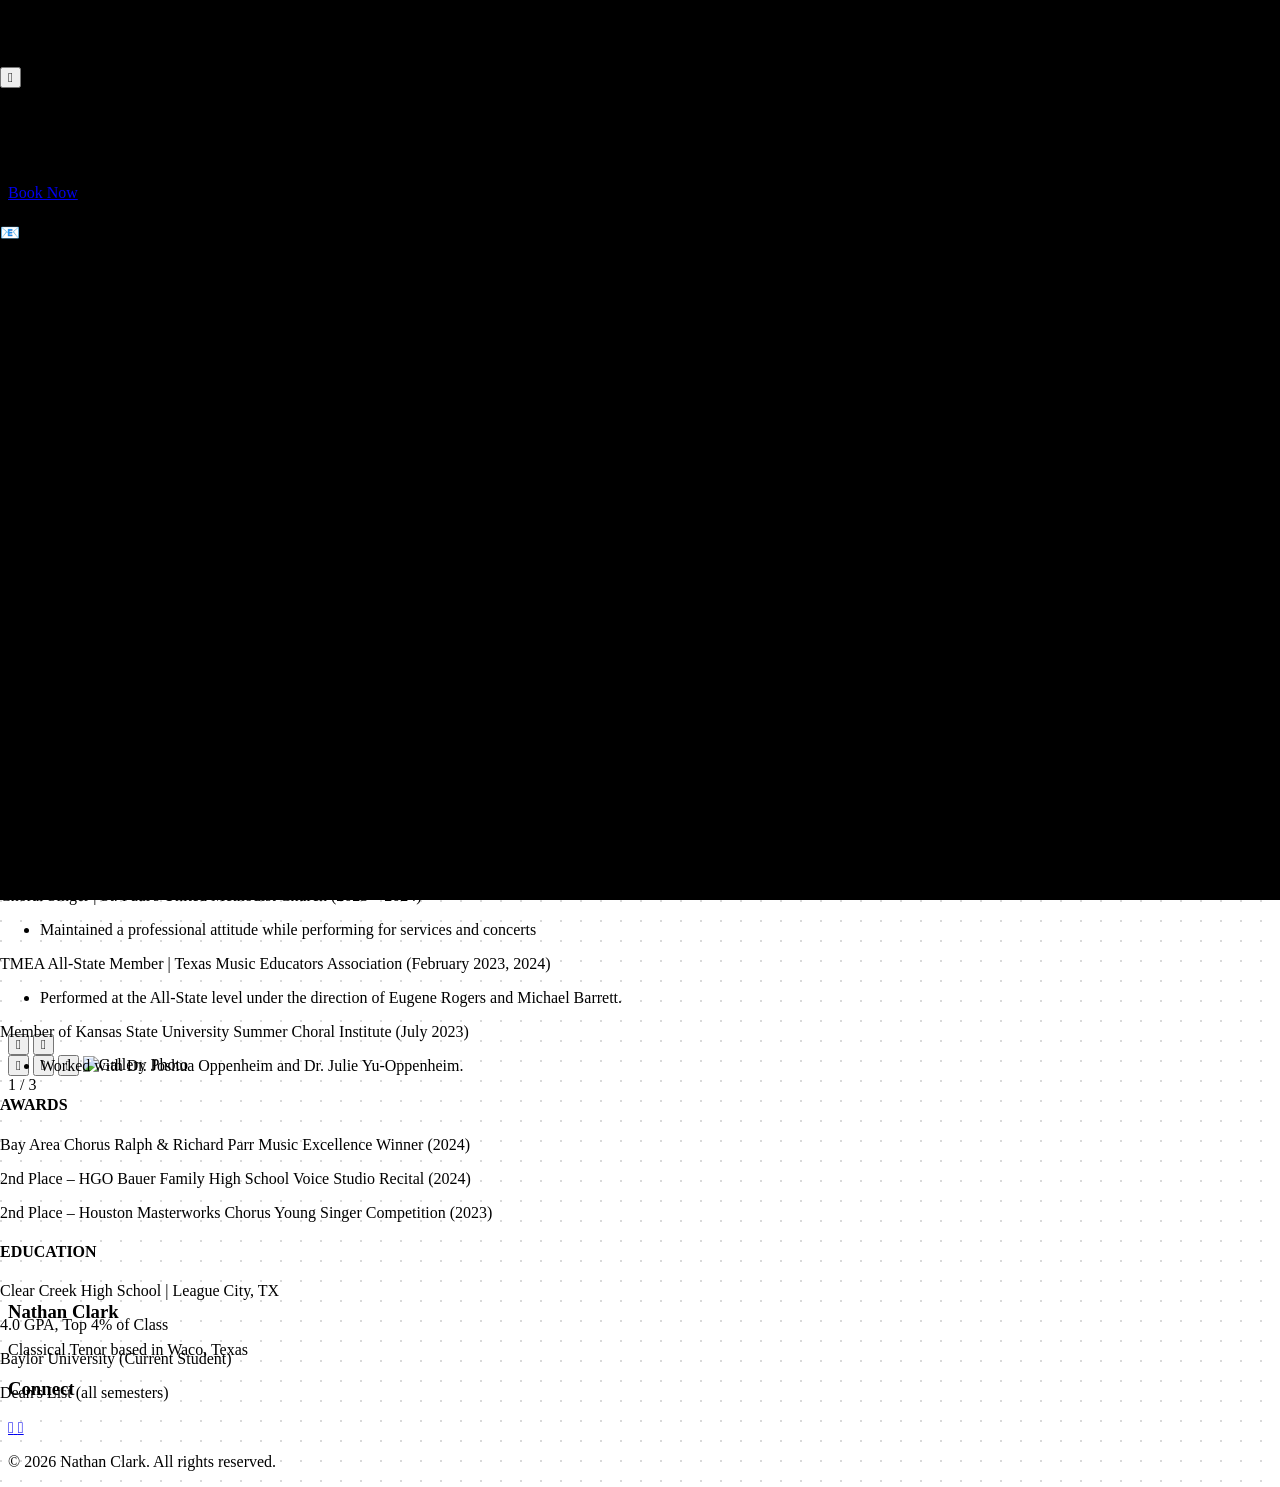
==== commit 659c2c2d: "Update index.html" ====
--- a/index.html
+++ b/index.html
@@ -53,12 +53,79 @@
 </script>
 <style>
 :where([class^="ri-"])::before { content: "\f3c2"; }
+body {
+background-image:
+radial-gradient(circle at 1px 1px, rgba(0,0,0,0.15) 1px, transparent 0);
+background-size: 20px 20px;
+position: relative;
+}
+body::before {
+content: '';
+position: fixed;
+top: 0;
+left: 0;
+width: 100%;
+height: 100%;
+background-image:
+linear-gradient(45deg, transparent 25%, rgba(255,255,255,0.02) 25%, rgba(255,255,255,0.02) 50%, transparent 50%, transparent 75%, rgba(255,255,255,0.02) 75%),
+radial-gradient(circle at 25% 25%, rgba(255,255,255,0.03) 2px, transparent 2px),
+radial-gradient(circle at 75% 75%, rgba(0,0,0,0.02) 1px, transparent 1px);
+background-size: 40px 40px, 60px 60px, 30px 30px;
+pointer-events: none;
+z-index: -1;
+opacity: 0.3;
+}
+body.dark::before {
+background-image:
+linear-gradient(45deg, transparent 25%, rgba(255,255,255,0.01) 25%, rgba(255,255,255,0.01) 50%, transparent 50%, transparent 75%, rgba(255,255,255,0.01) 75%),
+radial-gradient(circle at 25% 25%, rgba(255,255,255,0.015) 2px, transparent 2px),
+radial-gradient(circle at 75% 75%, rgba(255,255,255,0.01) 1px, transparent 1px);
+background-size: 40px 40px, 60px 60px, 30px 30px;
+opacity: 0.4;
+}
+.texture-overlay {
+position: relative;
+}
+.texture-overlay::before {
+content: '';
+position: absolute;
+top: 0;
+left: 0;
+right: 0;
+bottom: 0;
+background-image:
+radial-gradient(circle at 20% 80%, rgba(255,255,255,0.05) 1px, transparent 1px),
+radial-gradient(circle at 80% 20%, rgba(0,0,0,0.02) 1px, transparent 1px),
+linear-gradient(90deg, transparent 70%, rgba(255,255,255,0.01) 70%);
+background-size: 25px 25px, 35px 35px, 100px 100px;
+pointer-events: none;
+z-index: 1;
+opacity: 0.6;
+}
+</修改前>
 .nav-link {
 position: relative;
 transition: color 0.2s ease, opacity 0.2s ease;
 }
 .nav-link:hover {
 opacity: 0.8;
+}
+/* Dark mode navigation text styles */
+.dark .nav-link {
+color: white !important;
+}
+.dark #navbar span {
+color: #c9a55c !important;
+}
+.dark #mobileMenuBtn {
+color: white !important;
+}
+/* Force white text in dark mode regardless of scroll state */
+.dark #navbar .nav-link {
+color: white !important;
+}
+.dark #navbar button {
+color: white !important;
 }
 .nav-link::after {
 content: '';
@@ -88,16 +155,32 @@
 }
 @media (min-width: 768px) and (max-width: 1024px) {
 .hero-section {
-background-position: center 20%;
-background-size: cover;
+background-position: center center;
+background-size: contain;
+background-repeat: no-repeat;
 background-attachment: scroll;
+background-color: #1a1a1a;
 }
 }
 @media (min-width: 768px) and (max-width: 1024px) and (orientation: portrait) {
 .hero-section {
-background-position: center 15%;
-background-size: cover;
+background-position: center center;
+background-size: contain;
+background-repeat: no-repeat;
 background-attachment: scroll;
+background-color: #1a1a1a;
+}
+}
+/* Fix slider layout for tablets */
+@media (min-width: 768px) and (max-width: 1024px) {
+#performancesWrapper > div,
+#mediaWrapper > div,
+#galleryWrapper > div {
+gap: 1rem !important;
+}
+#performancesWrapper .w-96,
+#mediaWrapper .w-96 {
+width: 280px !important;
 }
 }
 .line-clamp-2 {
@@ -143,26 +226,26 @@
 </head>
 <body class="font-['Lato'] text-gray-800 dark:text-gray-200 dark:bg-gray-900 m-0 p-0 w-full overflow-x-hidden" id="top">
 <div id="resumeModal" class="fixed inset-0 w-full h-full bg-black z-[9999] hidden" style="position: fixed !important; top: 0 !important; left: 0 !important; right: 0 !important; bottom: 0 !important; width: 100vw !important; height: 100vh !important; min-height: 100vh !important; min-height: 100dvh !important; background-color: #000000 !important;">
-<div class="absolute top-0 left-0 w-full h-full md:top-1/2 md:left-1/2 md:-translate-x-1/2 md:-translate-y-1/2 md:w-[95%] md:max-w-4xl md:mx-auto bg-white md:rounded-lg shadow-xl md:h-[90vh] flex flex-col">
-<div class="flex justify-between items-center p-4 md:p-6 border-b flex-shrink-0 bg-white">
-<h2 class="font-['Playfair_Display'] text-xl md:text-2xl font-bold">Resume</h2>
-<button onclick="closeResumeModal()" class="text-gray-500 hover:text-gray-700 w-8 h-8 md:w-auto md:h-auto flex items-center justify-center">
+<div class="absolute top-0 left-0 w-full h-full md:top-1/2 md:left-1/2 md:-translate-x-1/2 md:-translate-y-1/2 md:w-[95%] md:max-w-4xl md:mx-auto bg-white dark:bg-gray-900 md:rounded-lg shadow-xl md:h-[90vh] flex flex-col">
+<div class="flex justify-between items-center p-4 md:p-6 border-b border-gray-200 dark:border-gray-700 flex-shrink-0 bg-white dark:bg-gray-900">
+<h2 class="font-['Playfair_Display'] text-xl md:text-2xl font-bold text-gray-900 dark:text-white">Resume</h2>
+<button onclick="closeResumeModal()" class="text-gray-500 hover:text-gray-700 dark:text-gray-400 dark:hover:text-gray-200 w-8 h-8 md:w-auto md:h-auto flex items-center justify-center">
 <i class="ri-close-line text-xl md:text-2xl"></i>
 </button>
 </div>
-<div class="p-4 md:p-6 overflow-y-auto text-sm md:text-base flex-1 overscroll-contain bg-white" style="-webkit-overflow-scrolling: touch; height: calc(100vh - 80px); padding-bottom: 120px;">
+<div class="p-4 md:p-6 overflow-y-auto text-sm md:text-base flex-1 overscroll-contain bg-white dark:bg-gray-900 text-gray-900 dark:text-gray-100" style="-webkit-overflow-scrolling: touch; height: calc(100vh - 80px); padding-bottom: 120px;">
 <div class="space-y-4 md:space-y-8">
 <div>
-<h3 class="text-lg md:text-xl font-bold mb-3 md:mb-4">Nathan Clark</h3>
+<h3 class="text-lg md:text-xl font-bold mb-3 md:mb-4 text-gray-900 dark:text-white">Nathan Clark</h3>
 <div class="mb-4 md:mb-6">
-<h4 class="text-base md:text-lg font-bold mb-1 md:mb-2">SUMMARY</h4>
-<p class="text-xs md:text-base leading-tight md:leading-normal">Gifted singer and dedicated undergraduate student. Dedicated musician willing to collaborate with other professionals or perform in solo roles. Remains focused and poised in fast-paced settings.</p>
-<p class="mt-1 md:mt-2 text-xs md:text-base">📧 Email: nrossclark@gmail.com</p>
+<h4 class="text-base md:text-lg font-bold mb-1 md:mb-2 text-gray-900 dark:text-white">SUMMARY</h4>
+<p class="text-xs md:text-base leading-tight md:leading-normal text-gray-700 dark:text-gray-300">Gifted singer and dedicated undergraduate student. Dedicated musician willing to collaborate with other professionals or perform in solo roles. Remains focused and poised in fast-paced settings.</p>
+<p class="mt-1 md:mt-2 text-xs md:text-base text-gray-700 dark:text-gray-300">📧 Email: nrossclark@gmail.com</p>
 </div>
 </div>
 <div>
-<h4 class="text-base md:text-lg font-bold mb-1 md:mb-2">KEY SKILLS</h4>
-<div class="grid grid-cols-2 gap-1 md:gap-2 text-xs md:text-base">
+<h4 class="text-base md:text-lg font-bold mb-1 md:mb-2 text-gray-900 dark:text-white">KEY SKILLS</h4>
+<div class="grid grid-cols-2 gap-1 md:gap-2 text-xs md:text-base text-gray-700 dark:text-gray-300">
 <div>Collaboration</div>
 <div>Analytical Thinking</div>
 <div>Problem Solving</div>
@@ -174,11 +257,11 @@
 </div>
 </div>
 <div>
-<h4 class="text-base md:text-lg font-bold mb-1 md:mb-2">EXPERIENCE</h4>
+<h4 class="text-base md:text-lg font-bold mb-1 md:mb-2 text-gray-900 dark:text-white">EXPERIENCE</h4>
 <div class="space-y-2 md:space-y-4">
 <div>
-<p class="font-bold text-xs md:text-base leading-tight">Vocal Performance Major | Baylor University (August 2024 - Present)</p>
-<ul class="list-disc list-inside ml-2 md:ml-4 mt-1 text-xs md:text-base leading-tight md:leading-normal">
+<p class="font-bold text-xs md:text-base leading-tight text-gray-900 dark:text-white">Vocal Performance Major | Baylor University (August 2024 - Present)</p>
+<ul class="list-disc list-inside ml-2 md:ml-4 mt-1 text-xs md:text-base leading-tight md:leading-normal text-gray-700 dark:text-gray-300">
 <li>Studying voice under Dr. Mark Diamond, with additional coachings from Dr. Jeffrey Peterson</li>
 <li>Member of Baylor A Cappella, Chamber Singers, and Baylor Opera</li>
 <li>Performed in Baylor Opera's Notes on Viardot as an ensemble member and one of the Bandits</li>
@@ -187,61 +270,61 @@
 </ul>
 </div>
 <div>
-<p class="font-bold text-xs md:text-base leading-tight">Choral Singer | St. Louis Catholic Church (2025 – Present)</p>
-<ul class="list-disc list-inside ml-2 md:ml-4 mt-1 text-xs md:text-base leading-tight md:leading-normal">
+<p class="font-bold text-xs md:text-base leading-tight text-gray-900 dark:text-white">Choral Singer | St. Louis Catholic Church (2025 – Present)</p>
+<ul class="list-disc list-inside ml-2 md:ml-4 mt-1 text-xs md:text-base leading-tight md:leading-normal text-gray-700 dark:text-gray-300">
 <li>Serve as tenor in the church choir, performing for liturgies and weddings</li>
 </ul>
 </div>
 <div>
-<p class="font-bold text-xs md:text-base leading-tight">Choral Singer | St. Peter's Catholic Student Center (2024 – 2025)</p>
-<ul class="list-disc list-inside ml-2 md:ml-4 mt-1 text-xs md:text-base leading-tight md:leading-normal">
+<p class="font-bold text-xs md:text-base leading-tight text-gray-900 dark:text-white">Choral Singer | St. Peter's Catholic Student Center (2024 – 2025)</p>
+<ul class="list-disc list-inside ml-2 md:ml-4 mt-1 text-xs md:text-base leading-tight md:leading-normal text-gray-700 dark:text-gray-300">
 <li>Served as cantor and tenor section leader, performing at liturgies and ministry events</li>
 </ul>
 </div>
 <div>
-<p class="font-bold text-xs md:text-base leading-tight">Member of Bauer Family HS Voice Studio | Houston Grand Opera (August 2023)</p>
-<ul class="list-disc list-inside ml-2 md:ml-4 mt-1 text-xs md:text-base leading-tight md:leading-normal">
+<p class="font-bold text-xs md:text-base leading-tight text-gray-900 dark:text-white">Member of Bauer Family HS Voice Studio | Houston Grand Opera (August 2023)</p>
+<ul class="list-disc list-inside ml-2 md:ml-4 mt-1 text-xs md:text-base leading-tight md:leading-normal text-gray-700 dark:text-gray-300">
 <li>Attended monthly masterclasses with professional musicians to develop skills and prepare for college.</li>
 <li>Took private voice lessons twice a month with Mr. Hector Vasquez (University of Houston Voice Faculty).</li>
 </ul>
 </div>
 <div>
-<p class="font-bold text-xs md:text-base leading-tight">Choral Singer | St. Paul's United Methodist Church (2023 – 2024)</p>
-<ul class="list-disc list-inside ml-2 md:ml-4 mt-1 text-xs md:text-base leading-tight md:leading-normal">
+<p class="font-bold text-xs md:text-base leading-tight text-gray-900 dark:text-white">Choral Singer | St. Paul's United Methodist Church (2023 – 2024)</p>
+<ul class="list-disc list-inside ml-2 md:ml-4 mt-1 text-xs md:text-base leading-tight md:leading-normal text-gray-700 dark:text-gray-300">
 <li>Maintained a professional attitude while performing for services and concerts</li>
 </ul>
 </div>
 <div>
-<p class="font-bold text-xs md:text-base leading-tight">TMEA All-State Member | Texas Music Educators Association (February 2023, 2024)</p>
-<ul class="list-disc list-inside ml-2 md:ml-4 mt-1 text-xs md:text-base leading-tight md:leading-normal">
+<p class="font-bold text-xs md:text-base leading-tight text-gray-900 dark:text-white">TMEA All-State Member | Texas Music Educators Association (February 2023, 2024)</p>
+<ul class="list-disc list-inside ml-2 md:ml-4 mt-1 text-xs md:text-base leading-tight md:leading-normal text-gray-700 dark:text-gray-300">
 <li>Performed at the All-State level under the direction of Eugene Rogers and Michael Barrett.</li>
 </ul>
 </div>
 <div>
-<p class="font-bold text-xs md:text-base leading-tight">Member of Kansas State University Summer Choral Institute (July 2023)</p>
-<ul class="list-disc list-inside ml-2 md:ml-4 mt-1 text-xs md:text-base leading-tight md:leading-normal">
+<p class="font-bold text-xs md:text-base leading-tight text-gray-900 dark:text-white">Member of Kansas State University Summer Choral Institute (July 2023)</p>
+<ul class="list-disc list-inside ml-2 md:ml-4 mt-1 text-xs md:text-base leading-tight md:leading-normal text-gray-700 dark:text-gray-300">
 <li>Worked with Dr. Joshua Oppenheim and Dr. Julie Yu-Oppenheim.</li>
 </ul>
 </div>
 </div>
 <div>
-<h4 class="text-base md:text-lg font-bold mb-1 md:mb-2">AWARDS</h4>
-<div class="space-y-1 md:space-y-2 text-xs md:text-base leading-tight md:leading-normal">
+<h4 class="text-base md:text-lg font-bold mb-1 md:mb-2 text-gray-900 dark:text-white">AWARDS</h4>
+<div class="space-y-1 md:space-y-2 text-xs md:text-base leading-tight md:leading-normal text-gray-700 dark:text-gray-300">
 <p>Bay Area Chorus Ralph & Richard Parr Music Excellence Winner (2024)</p>
 <p>2nd Place – HGO Bauer Family High School Voice Studio Recital (2024)</p>
 <p>2nd Place – Houston Masterworks Chorus Young Singer Competition (2023)</p>
 </div>
 </div>
 <div>
-<h4 class="text-base md:text-lg font-bold mb-1 md:mb-2">EDUCATION</h4>
+<h4 class="text-base md:text-lg font-bold mb-1 md:mb-2 text-gray-900 dark:text-white">EDUCATION</h4>
 <div class="space-y-2 md:space-y-4">
 <div>
-<p class="font-bold text-xs md:text-base leading-tight">Clear Creek High School | League City, TX</p>
-<p class="ml-2 md:ml-4 text-xs md:text-base leading-tight">4.0 GPA, Top 4% of Class</p>
+<p class="font-bold text-xs md:text-base leading-tight text-gray-900 dark:text-white">Clear Creek High School | League City, TX</p>
+<p class="ml-2 md:ml-4 text-xs md:text-base leading-tight text-gray-700 dark:text-gray-300">4.0 GPA, Top 4% of Class</p>
 </div>
 <div>
-<p class="font-bold text-xs md:text-base leading-tight">Baylor University (Current Student)</p>
-<p class="ml-2 md:ml-4 text-xs md:text-base leading-tight">Dean's List (all semesters)</p>
+<p class="font-bold text-xs md:text-base leading-tight text-gray-900 dark:text-white">Baylor University (Current Student)</p>
+<p class="ml-2 md:ml-4 text-xs md:text-base leading-tight text-gray-700 dark:text-gray-300">Dean's List (all semesters)</p>
 </div>
 </div>
 </div>
@@ -267,16 +350,17 @@
 </button>
 </div>
 </div>
-<div id="mobileMenu" class="hidden md:hidden bg-white dark:bg-gray-800 w-full shadow-md">
+<div id="mobileMenu" class="hidden md:hidden bg-white dark:bg-black w-full shadow-md">
 <div class="w-full px-4 sm:px-6 py-4 flex flex-col space-y-4">
-<a href="#top" class="block py-2 font-medium hover:text-secondary hover:bg-gray-50 dark:hover:bg-gray-700 dark:text-gray-200 px-2 -mx-2 rounded transition-all duration-200">Home</a>
-<a href="#about" class="block py-2 font-medium hover:text-secondary hover:bg-gray-50 dark:hover:bg-gray-700 dark:text-gray-200 px-2 -mx-2 rounded transition-all duration-200">About</a>
-<a href="#performances" class="block py-2 font-medium hover:text-secondary hover:bg-gray-50 dark:hover:bg-gray-700 dark:text-gray-200 px-2 -mx-2 rounded transition-all duration-200">Performances</a>
-<a href="#media" class="block py-2 font-medium hover:text-secondary hover:bg-gray-50 dark:hover:bg-gray-700 dark:text-gray-200 px-2 -mx-2 rounded transition-all duration-200">Media</a>
-<a href="#gallery" class="block py-2 font-medium hover:text-secondary hover:bg-gray-50 dark:hover:bg-gray-700 dark:text-gray-200 px-2 -mx-2 rounded transition-all duration-200">Photo Gallery</a>
-<a href="#contact" class="block py-2 font-medium hover:text-secondary hover:bg-gray-50 dark:hover:bg-gray-700 dark:text-gray-200 px-2 -mx-2 rounded transition-all duration-200">Contact</a>
-</div>
-</div>
+<a href="#top" class="block py-2 font-medium hover:text-secondary hover:bg-gray-50 dark:hover:bg-gray-700 text-gray-800 dark:text-white px-2 -mx-2 rounded transition-all duration-200">Home</a>
+<a href="#about" class="block py-2 font-medium hover:text-secondary hover:bg-gray-50 dark:hover:bg-gray-700 text-gray-800 dark:text-white px-2 -mx-2 rounded transition-all duration-200">About</a>
+<a href="#performances" class="block py-2 font-medium hover:text-secondary hover:bg-gray-50 dark:hover:bg-gray-700 text-gray-800 dark:text-white px-2 -mx-2 rounded transition-all duration-200">Performances</a>
+<a href="#media" class="block py-2 font-medium hover:text-secondary hover:bg-gray-50 dark:hover:bg-gray-700 text-gray-800 dark:text-white px-2 -mx-2 rounded transition-all duration-200">Media</a>
+<a href="#gallery" class="block py-2 font-medium hover:text-secondary hover:bg-gray-50 dark:hover:bg-gray-700 text-gray-800 dark:text-white px-2 -mx-2 rounded transition-all duration-200">Photo Gallery</a>
+<a href="#contact" class="block py-2 font-medium hover:text-secondary hover:bg-gray-50 dark:hover:bg-gray-700 text-gray-800 dark:text-white px-2 -mx-2 rounded transition-all duration-200">Contact</a>
+</div>
+</div>
+</修改前>
 </nav>
 <section class="hero-section h-screen relative">
 <div class="absolute inset-0 bg-black/40"></div>
@@ -787,19 +871,20 @@
 const wrapper = document.getElementById('performancesWrapper');
 const slider = document.getElementById('performancesSlider');
 const isMobile = window.innerWidth < 768;
+const isTablet = window.innerWidth >= 768 && window.innerWidth <= 1024;
 if (isMobile) {
 // Mobile: horizontal scroll
 let html = '';
 allPerformances.forEach(performance => {
 html += `
-<div class="bg-white rounded-lg shadow-md hover:shadow-xl transition-shadow duration-300 overflow-hidden flex-shrink-0 w-64 mr-4 mb-4">
+<div class="bg-white dark:bg-gray-800 rounded-lg shadow-md hover:shadow-xl transition-shadow duration-300 overflow-hidden flex-shrink-0 w-64 mr-4 mb-4">
 <img src="${performance.image}"
 alt="${performance.title}"
 class="w-full h-40 object-cover">
 <div class="p-3">
-<h3 class="font-['Playfair_Display'] text-base font-bold mb-1 line-clamp-2">${performance.title}</h3>
-<p class="text-gray-600 mb-1 text-xs">${performance.date}</p>
-<p class="text-xs line-clamp-2">${performance.venue}</p>
+<h3 class="font-['Playfair_Display'] text-base font-bold mb-1 line-clamp-2 text-gray-900 dark:text-white">${performance.title}</h3>
+<p class="text-gray-600 dark:text-gray-400 mb-1 text-xs">${performance.date}</p>
+<p class="text-xs line-clamp-2 text-gray-700 dark:text-gray-300">${performance.venue}</p>
 </div>
 </div>
 `;
@@ -810,26 +895,26 @@
 wrapper.style.transform = 'none';
 slider.className = 'overflow-hidden w-full';
 } else {
-// Desktop: existing slider behavior
+// Desktop and Tablet: existing slider behavior
 slider.className = 'overflow-hidden w-full';
-const visibleItems = 3;
+const visibleItems = isTablet ? 2 : 3;
 const totalSets = Math.ceil(allPerformances.length / visibleItems);
 let html = '';
 for (let set = 0; set < totalSets; set++) {
 const startIndex = set * visibleItems;
 const endIndex = Math.min(startIndex + visibleItems, allPerformances.length);
 const setPerformances = allPerformances.slice(startIndex, endIndex);
-html += `<div class="w-full flex-shrink-0 flex justify-center gap-8">`;
+html += `<div class="w-full flex-shrink-0 flex justify-center ${isTablet ? 'gap-4' : 'gap-8'}">`;
 setPerformances.forEach(performance => {
 html += `
-<div class="bg-white rounded-lg shadow-md hover:shadow-xl transition-shadow duration-300 overflow-hidden flex-shrink-0 w-96">
+<div class="bg-white dark:bg-gray-800 rounded-lg shadow-md hover:shadow-xl transition-shadow duration-300 overflow-hidden flex-shrink-0 ${isTablet ? 'w-80' : 'w-96'}">
 <img src="${performance.image}"
 alt="${performance.title}"
 class="w-full h-64 object-cover">
 <div class="p-6">
-<h3 class="font-['Playfair_Display'] text-xl font-bold mb-2 line-clamp-2">${performance.title}</h3>
-<p class="text-gray-600 mb-4 text-base">${performance.date}</p>
-<p class="text-base line-clamp-2">${performance.venue}</p>
+<h3 class="font-['Playfair_Display'] text-xl font-bold mb-2 line-clamp-2 text-gray-900 dark:text-white">${performance.title}</h3>
+<p class="text-gray-600 dark:text-gray-400 mb-4 text-base">${performance.date}</p>
+<p class="text-base line-clamp-2 text-gray-700 dark:text-gray-300">${performance.venue}</p>
 </div>
 </div>
 `;
@@ -949,12 +1034,13 @@
 const wrapper = document.getElementById('mediaWrapper');
 const slider = document.getElementById('mediaSlider');
 const isMobile = window.innerWidth < 768;
+const isTablet = window.innerWidth >= 768 && window.innerWidth <= 1024;
 if (isMobile) {
 // Mobile: horizontal scroll
 let html = '';
 allMediaItems.forEach(item => {
 html += `
-<div class="bg-white rounded-lg shadow-md hover:shadow-xl transition-shadow duration-300 overflow-hidden group cursor-pointer flex-shrink-0 w-72 mr-4 mb-4" onclick="openVideoModal('${item.videoUrl}')">
+<div class="bg-white dark:bg-gray-900 rounded-lg shadow-md hover:shadow-xl transition-shadow duration-300 overflow-hidden group cursor-pointer flex-shrink-0 w-72 mr-4 mb-4" onclick="openVideoModal('${item.videoUrl}')">
 <div class="relative">
 <img src="${item.image}"
 alt="${item.title}"
@@ -964,8 +1050,8 @@
 </div>
 </div>
 <div class="p-4">
-<h3 class="font-['Playfair_Display'] text-lg font-bold mb-2">${item.title}</h3>
-<p class="text-gray-600 text-sm">${item.subtitle}</p>
+<h3 class="font-['Playfair_Display'] text-lg font-bold mb-2 text-gray-900 dark:text-white">${item.title}</h3>
+<p class="text-gray-600 dark:text-gray-400 text-sm">${item.subtitle}</p>
 </div>
 </div>
 `;
@@ -976,19 +1062,19 @@
 wrapper.style.transform = 'none';
 slider.className = 'overflow-hidden w-full';
 } else {
-// Desktop: existing slider behavior
+// Desktop and Tablet: existing slider behavior
 slider.className = 'overflow-hidden w-full';
-const visibleItems = 3;
+const visibleItems = isTablet ? 2 : 3;
 const totalSets = Math.ceil(allMediaItems.length / visibleItems);
 let html = '';
 for (let set = 0; set < totalSets; set++) {
 const startIndex = set * visibleItems;
 const endIndex = Math.min(startIndex + visibleItems, allMediaItems.length);
 const setItems = allMediaItems.slice(startIndex, endIndex);
-html += `<div class="w-full flex-shrink-0 flex justify-center gap-8">`;
+html += `<div class="w-full flex-shrink-0 flex justify-center ${isTablet ? 'gap-4' : 'gap-8'}">`;
 setItems.forEach(item => {
 html += `
-<div class="bg-white rounded-lg shadow-md hover:shadow-xl transition-shadow duration-300 overflow-hidden group cursor-pointer flex-shrink-0 w-96" onclick="openVideoModal('${item.videoUrl}')">
+<div class="bg-white dark:bg-gray-900 rounded-lg shadow-md hover:shadow-xl transition-shadow duration-300 overflow-hidden group cursor-pointer flex-shrink-0 ${isTablet ? 'w-80' : 'w-96'}" onclick="openVideoModal('${item.videoUrl}')">
 <div class="relative">
 <img src="${item.image}"
 alt="${item.title}"
@@ -998,8 +1084,8 @@
 </div>
 </div>
 <div class="p-6">
-<h3 class="font-['Playfair_Display'] text-xl font-bold mb-2">${item.title}</h3>
-<p class="text-gray-600 text-base">${item.subtitle}</p>
+<h3 class="font-['Playfair_Display'] text-xl font-bold mb-2 text-gray-900 dark:text-white">${item.title}</h3>
+<p class="text-gray-600 dark:text-gray-400 text-base">${item.subtitle}</p>
 </div>
 </div>
 `;
@@ -1031,7 +1117,7 @@
 objectPosition = 'object-center';
 }
 html += `
-<div class="bg-white rounded-lg shadow-md hover:shadow-xl transition-shadow duration-300 overflow-hidden group cursor-pointer flex-shrink-0 w-64 mr-4 mb-4" onclick="openPhotoModal(${index})">
+<div class="bg-white dark:bg-gray-800 rounded-lg shadow-md hover:shadow-xl transition-shadow duration-300 overflow-hidden group cursor-pointer flex-shrink-0 w-64 mr-4 mb-4" onclick="openPhotoModal(${index})">
 <img src="${photo}"
 alt="Gallery Photo"
 class="w-full h-64 object-cover ${objectPosition} group-hover:scale-105 transition-transform duration-300">
@@ -1051,7 +1137,7 @@
 for (let i = 0; i < 3; i++) {
 if (horizontalPhotos[i]) {
 html += `
-<div class="bg-white rounded-lg shadow-md hover:shadow-xl transition-shadow duration-300 overflow-hidden group cursor-pointer flex-shrink-0 w-96" onclick="openPhotoModal(${i})">
+<div class="bg-white dark:bg-gray-800 rounded-lg shadow-md hover:shadow-xl transition-shadow duration-300 overflow-hidden group cursor-pointer flex-shrink-0 w-96" onclick="openPhotoModal(${i})">
 <img src="${horizontalPhotos[i]}"
 alt="Gallery Photo"
 class="w-full h-64 object-cover object-top group-hover:scale-105 transition-transform duration-300">
@@ -1064,7 +1150,7 @@
 for (let i = 3; i < 6; i++) {
 if (horizontalPhotos[i]) {
 html += `
-<div class="bg-white rounded-lg shadow-md hover:shadow-xl transition-shadow duration-300 overflow-hidden group cursor-pointer flex-shrink-0 w-96" onclick="openPhotoModal(${i})">
+<div class="bg-white dark:bg-gray-800 rounded-lg shadow-md hover:shadow-xl transition-shadow duration-300 overflow-hidden group cursor-pointer flex-shrink-0 w-96" onclick="openPhotoModal(${i})">
 <img src="${horizontalPhotos[i]}"
 alt="Gallery Photo"
 class="w-full h-64 object-cover object-top group-hover:scale-105 transition-transform duration-300">
@@ -1086,7 +1172,7 @@
 objectPosition = 'object-center';
 }
 html += `
-<div class="bg-white rounded-lg shadow-md hover:shadow-xl transition-shadow duration-300 overflow-hidden group cursor-pointer flex-shrink-0 w-48" onclick="openPhotoModal(${originalIndex})">
+<div class="bg-white dark:bg-gray-800 rounded-lg shadow-md hover:shadow-xl transition-shadow duration-300 overflow-hidden group cursor-pointer flex-shrink-0 w-48" onclick="openPhotoModal(${originalIndex})">
 <img src="${photo}"
 alt="Gallery Photo"
 class="w-full h-64 object-cover ${objectPosition} group-hover:scale-105 transition-transform duration-300">
@@ -1240,7 +1326,7 @@
 function updateNavbar() {
 if (window.scrollY > 50) {
 navbar.classList.remove('bg-transparent');
-navbar.classList.add('bg-white/95', 'backdrop-blur-sm', 'shadow-sm');
+navbar.classList.add('bg-white/95', 'dark:bg-gray-900/95', 'backdrop-blur-sm', 'shadow-sm');
 // Change text colors to dark
 if (navLogo) {
 navLogo.classList.remove('text-white');
@@ -1255,7 +1341,7 @@
 mobileMenuBtn.classList.add('text-gray-800');
 }
 } else {
-navbar.classList.remove('bg-white/95', 'backdrop-blur-sm', 'shadow-sm');
+navbar.classList.remove('bg-white/95', 'dark:bg-gray-900/95', 'backdrop-blur-sm', 'shadow-sm');
 navbar.classList.add('bg-transparent');
 // Change text colors back to white
 if (navLogo) {
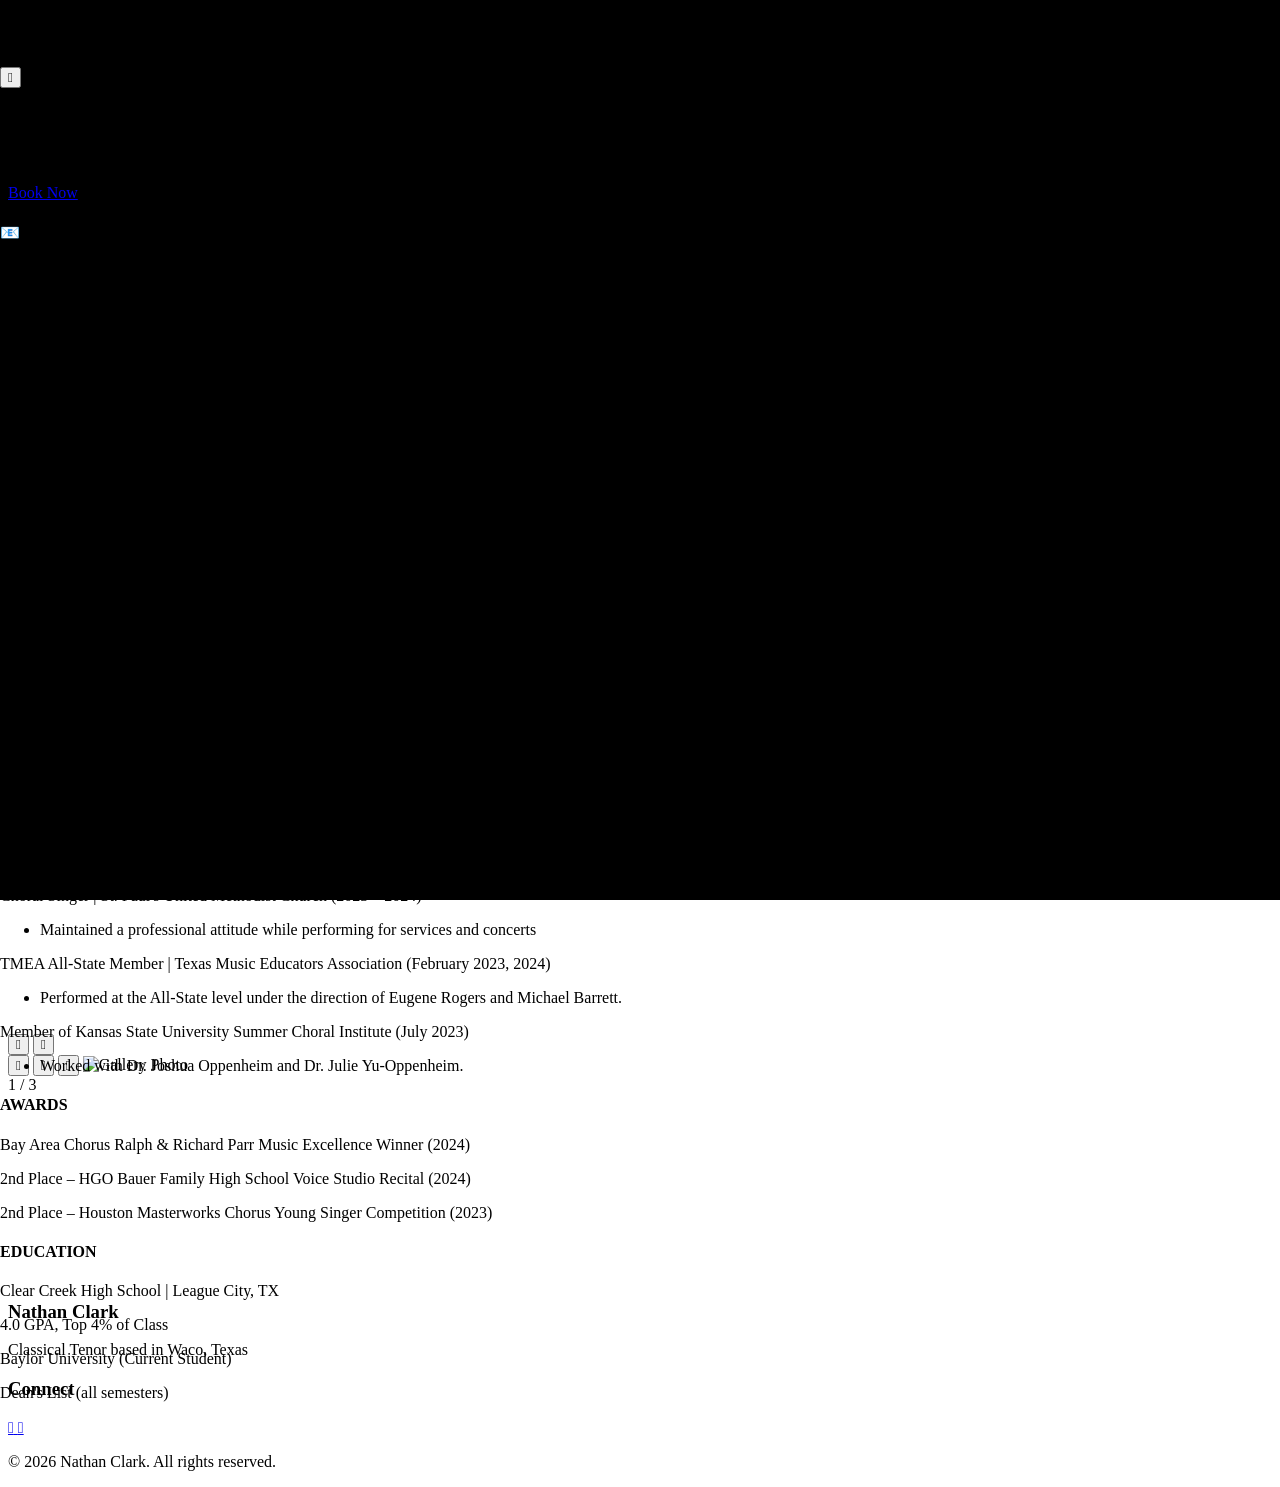
==== commit ac4b4daa: "Update index.html" ====
--- a/index.html
+++ b/index.html
@@ -53,13 +53,7 @@
 </script>
 <style>
 :where([class^="ri-"])::before { content: "\f3c2"; }
-body {
-background-image:
-radial-gradient(circle at 1px 1px, rgba(0,0,0,0.15) 1px, transparent 0);
-background-size: 20px 20px;
-position: relative;
-}
-body::before {
+body.dark::before {
 content: '';
 position: fixed;
 top: 0;
@@ -67,40 +61,13 @@
 width: 100%;
 height: 100%;
 background-image:
-linear-gradient(45deg, transparent 25%, rgba(255,255,255,0.02) 25%, rgba(255,255,255,0.02) 50%, transparent 50%, transparent 75%, rgba(255,255,255,0.02) 75%),
-radial-gradient(circle at 25% 25%, rgba(255,255,255,0.03) 2px, transparent 2px),
-radial-gradient(circle at 75% 75%, rgba(0,0,0,0.02) 1px, transparent 1px);
-background-size: 40px 40px, 60px 60px, 30px 30px;
-pointer-events: none;
-z-index: -1;
-opacity: 0.3;
-}
-body.dark::before {
-background-image:
 linear-gradient(45deg, transparent 25%, rgba(255,255,255,0.01) 25%, rgba(255,255,255,0.01) 50%, transparent 50%, transparent 75%, rgba(255,255,255,0.01) 75%),
 radial-gradient(circle at 25% 25%, rgba(255,255,255,0.015) 2px, transparent 2px),
 radial-gradient(circle at 75% 75%, rgba(255,255,255,0.01) 1px, transparent 1px);
 background-size: 40px 40px, 60px 60px, 30px 30px;
+pointer-events: none;
+z-index: -1;
 opacity: 0.4;
-}
-.texture-overlay {
-position: relative;
-}
-.texture-overlay::before {
-content: '';
-position: absolute;
-top: 0;
-left: 0;
-right: 0;
-bottom: 0;
-background-image:
-radial-gradient(circle at 20% 80%, rgba(255,255,255,0.05) 1px, transparent 1px),
-radial-gradient(circle at 80% 20%, rgba(0,0,0,0.02) 1px, transparent 1px),
-linear-gradient(90deg, transparent 70%, rgba(255,255,255,0.01) 70%);
-background-size: 25px 25px, 35px 35px, 100px 100px;
-pointer-events: none;
-z-index: 1;
-opacity: 0.6;
 }
 </修改前>
 .nav-link {
@@ -110,12 +77,12 @@
 .nav-link:hover {
 opacity: 0.8;
 }
-/* Dark mode navigation text styles */
+/* Dark mode navigation text styles - keep white in all states */
 .dark .nav-link {
 color: white !important;
 }
 .dark #navbar span {
-color: #c9a55c !important;
+color: white !important;
 }
 .dark #mobileMenuBtn {
 color: white !important;
@@ -125,6 +92,11 @@
 color: white !important;
 }
 .dark #navbar button {
+color: white !important;
+}
+.dark #navbar.bg-white\/95 span,
+.dark #navbar.bg-white\/95 .nav-link,
+.dark #navbar.bg-white\/95 button {
 color: white !important;
 }
 .nav-link::after {
@@ -153,15 +125,6 @@
 background-attachment: scroll;
 }
 }
-@media (min-width: 768px) and (max-width: 1024px) {
-.hero-section {
-background-position: center center;
-background-size: contain;
-background-repeat: no-repeat;
-background-attachment: scroll;
-background-color: #1a1a1a;
-}
-}
 @media (min-width: 768px) and (max-width: 1024px) and (orientation: portrait) {
 .hero-section {
 background-position: center center;
@@ -171,16 +134,48 @@
 background-color: #1a1a1a;
 }
 }
+@media (min-width: 768px) and (max-width: 1024px) and (orientation: landscape) {
+.hero-section {
+background-position: center center;
+background-size: cover;
+background-repeat: no-repeat;
+background-attachment: scroll;
+background-color: #1a1a1a;
+}
+}
 /* Fix slider layout for tablets */
 @media (min-width: 768px) and (max-width: 1024px) {
 #performancesWrapper > div,
 #mediaWrapper > div,
 #galleryWrapper > div {
-gap: 1rem !important;
+gap: 0.75rem !important;
 }
 #performancesWrapper .w-96,
-#mediaWrapper .w-96 {
-width: 280px !important;
+#mediaWrapper .w-96,
+#galleryWrapper .w-96 {
+width: 240px !important;
+max-width: 240px !important;
+}
+#performancesWrapper .w-80,
+#mediaWrapper .w-80 {
+width: 240px !important;
+max-width: 240px !important;
+}
+}
+/* Tablet portrait specific adjustments */
+@media (min-width: 768px) and (max-width: 1024px) and (orientation: portrait) {
+#performancesWrapper > div,
+#mediaWrapper > div,
+#galleryWrapper > div {
+gap: 0.5rem !important;
+}
+#performancesWrapper .w-96,
+#mediaWrapper .w-96,
+#galleryWrapper .w-96,
+#performancesWrapper .w-80,
+#mediaWrapper .w-80 {
+width: 220px !important;
+max-width: 220px !important;
 }
 }
 .line-clamp-2 {
@@ -897,14 +892,14 @@
 } else {
 // Desktop and Tablet: existing slider behavior
 slider.className = 'overflow-hidden w-full';
-const visibleItems = isTablet ? 2 : 3;
+const visibleItems = 3; // Always show 3 items for both desktop and tablet
 const totalSets = Math.ceil(allPerformances.length / visibleItems);
 let html = '';
 for (let set = 0; set < totalSets; set++) {
 const startIndex = set * visibleItems;
 const endIndex = Math.min(startIndex + visibleItems, allPerformances.length);
 const setPerformances = allPerformances.slice(startIndex, endIndex);
-html += `<div class="w-full flex-shrink-0 flex justify-center ${isTablet ? 'gap-4' : 'gap-8'}">`;
+html += `<div class="w-full flex-shrink-0 flex justify-center ${isTablet ? 'gap-3' : 'gap-8'}">`;
 setPerformances.forEach(performance => {
 html += `
 <div class="bg-white dark:bg-gray-800 rounded-lg shadow-md hover:shadow-xl transition-shadow duration-300 overflow-hidden flex-shrink-0 ${isTablet ? 'w-80' : 'w-96'}">
@@ -1064,14 +1059,14 @@
 } else {
 // Desktop and Tablet: existing slider behavior
 slider.className = 'overflow-hidden w-full';
-const visibleItems = isTablet ? 2 : 3;
+const visibleItems = 3; // Always show 3 items for both desktop and tablet
 const totalSets = Math.ceil(allMediaItems.length / visibleItems);
 let html = '';
 for (let set = 0; set < totalSets; set++) {
 const startIndex = set * visibleItems;
 const endIndex = Math.min(startIndex + visibleItems, allMediaItems.length);
 const setItems = allMediaItems.slice(startIndex, endIndex);
-html += `<div class="w-full flex-shrink-0 flex justify-center ${isTablet ? 'gap-4' : 'gap-8'}">`;
+html += `<div class="w-full flex-shrink-0 flex justify-center ${isTablet ? 'gap-3' : 'gap-8'}">`;
 setItems.forEach(item => {
 html += `
 <div class="bg-white dark:bg-gray-900 rounded-lg shadow-md hover:shadow-xl transition-shadow duration-300 overflow-hidden group cursor-pointer flex-shrink-0 ${isTablet ? 'w-80' : 'w-96'}" onclick="openVideoModal('${item.videoUrl}')">
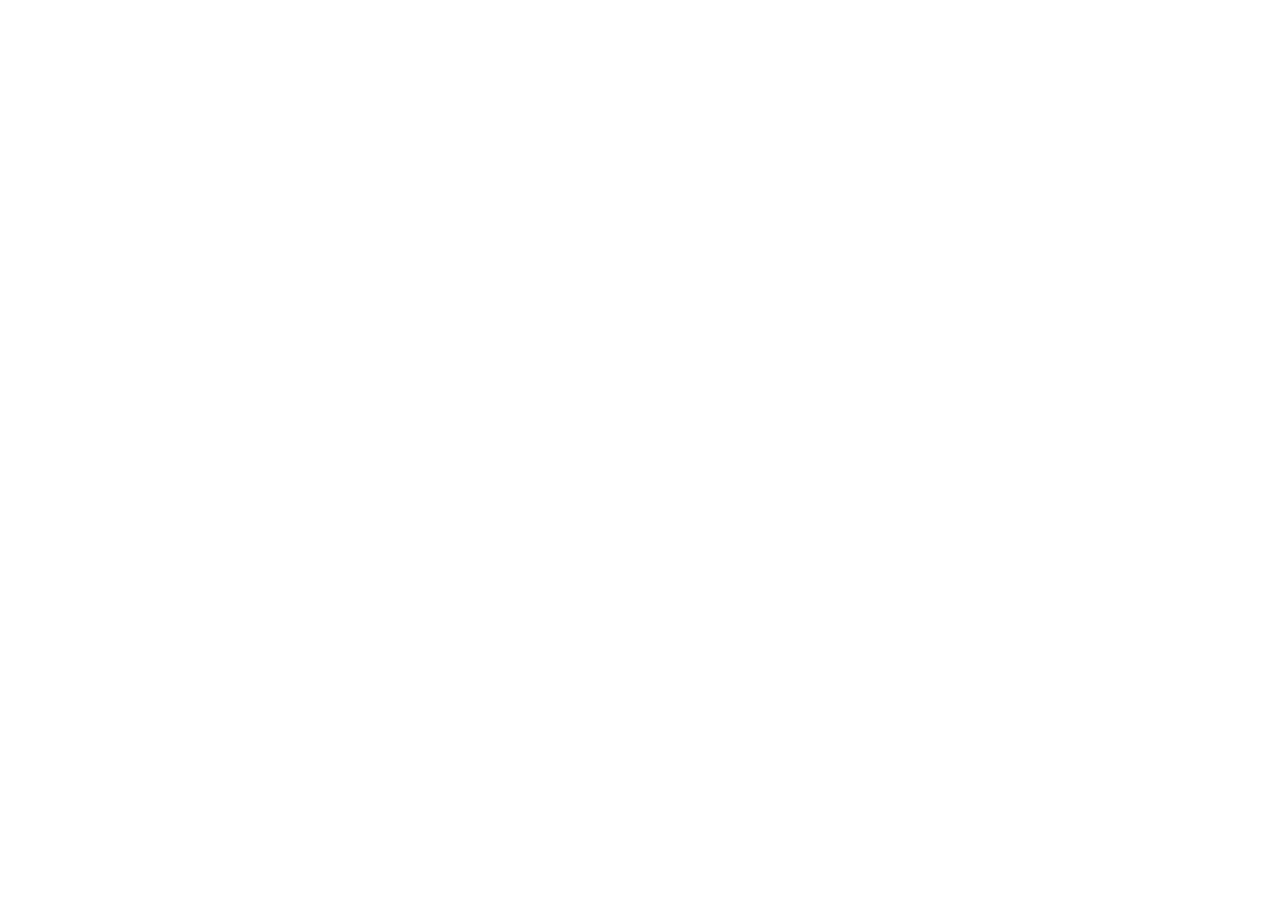
==== commit 83b564c5: "Update index.html" ====
--- a/index.html
+++ b/index.html
@@ -1,1370 +1,58 @@
-<!DOCTYPE html>
+<!doctype html>
 <html lang="en">
-<head>
-<meta charset="UTF-8">
-<meta name="viewport" content="width=device-width, initial-scale=1.0, user-scalable=no">
-<title>Nathan Clark | Tenor</title>
-<link rel="icon" type="image/svg+xml" href="data:image/svg+xml,%3Csvg xmlns='http://www.w3.org/2000/svg' viewBox='0 0 100 100'%3E%3Ccircle cx='50' cy='50' r='45' fill='%23c9a55c'/%3E%3Ctext x='50' y='58' font-family='serif' font-size='28' font-weight='bold' text-anchor='middle' fill='white'%3ENC%3C/text%3E%3C/svg%3E">
-<meta name="description" content="Nathan Clark is a Texas-based tenor specializing in operatic, concert, and sacred repertoire, with experience in opera chorus, solo performance, and ensemble singing.">
-<meta name="keywords" content="tenor, operatic tenor, classical singer, opera singer, vocal performance, sacred music, concert singer">
-<meta property="og:title" content="Nathan Clark | Tenor">
-<meta property="og:description" content="Nathan Clark is a Texas-based tenor specializing in operatic, concert, and sacred repertoire, with experience in opera chorus, solo performance, and ensemble singing.">
-<meta property="og:image" content="https://static.readdy.ai/image/353737c481bf505afea377ed11fab8ca/bddd360e8c557ddb234aaa8a39c0f586.jpeg">
-<meta property="og:type" content="website">
-<meta name="twitter:card" content="summary_large_image">
-<meta name="twitter:title" content="Nathan Clark | Tenor">
-<meta name="twitter:description" content="Nathan Clark is a Texas-based tenor specializing in operatic, concert, and sacred repertoire, with experience in opera chorus, solo performance, and ensemble singing.">
-<meta name="twitter:image" content="https://static.readdy.ai/image/353737c481bf505afea377ed11fab8ca/bddd360e8c557ddb234aaa8a39c0f586.jpeg">
-<script src="https://cdn.tailwindcss.com/3.4.16"></script>
-<script src="https://cdn.jsdelivr.net/npm/@emailjs/browser@3/dist/email.min.js"></script>
-<script>
-(function() {
-emailjs.init("fDgvdA3LWH9pU-uQm");
-})();
-</script>
-<link rel="preconnect" href="https://fonts.googleapis.com">
-<link rel="preconnect" href="https://fonts.gstatic.com" crossorigin>
-<link href="https://fonts.googleapis.com/css2?family=Playfair+Display:wght@400;500;600;700&display=swap" rel="stylesheet">
-<link href="https://fonts.googleapis.com/css2?family=Lato:wght@300;400;700&display=swap" rel="stylesheet">
-<link href="https://cdnjs.cloudflare.com/ajax/libs/remixicon/4.6.0/remixicon.min.css" rel="stylesheet">
-<script>
-tailwind.config = {
-theme: {
-extend: {
-colors: {
-primary: '#1e5631',
-secondary: '#c9a55c'
-},
-borderRadius: {
-'none': '0px',
-'sm': '4px',
-DEFAULT: '8px',
-'md': '12px',
-'lg': '16px',
-'xl': '20px',
-'2xl': '24px',
-'3xl': '32px',
-'full': '9999px',
-'button': '8px'
-}
-}
-}
-}
-</script>
-<style>
-:where([class^="ri-"])::before { content: "\f3c2"; }
-body.dark::before {
-content: '';
-position: fixed;
-top: 0;
-left: 0;
-width: 100%;
-height: 100%;
-background-image:
-linear-gradient(45deg, transparent 25%, rgba(255,255,255,0.01) 25%, rgba(255,255,255,0.01) 50%, transparent 50%, transparent 75%, rgba(255,255,255,0.01) 75%),
-radial-gradient(circle at 25% 25%, rgba(255,255,255,0.015) 2px, transparent 2px),
-radial-gradient(circle at 75% 75%, rgba(255,255,255,0.01) 1px, transparent 1px);
-background-size: 40px 40px, 60px 60px, 30px 30px;
-pointer-events: none;
-z-index: -1;
-opacity: 0.4;
-}
-</修改前>
-.nav-link {
-position: relative;
-transition: color 0.2s ease, opacity 0.2s ease;
-}
-.nav-link:hover {
-opacity: 0.8;
-}
-/* Dark mode navigation text styles - keep white in all states */
-.dark .nav-link {
-color: white !important;
-}
-.dark #navbar span {
-color: white !important;
-}
-.dark #mobileMenuBtn {
-color: white !important;
-}
-/* Force white text in dark mode regardless of scroll state */
-.dark #navbar .nav-link {
-color: white !important;
-}
-.dark #navbar button {
-color: white !important;
-}
-.dark #navbar.bg-white\/95 span,
-.dark #navbar.bg-white\/95 .nav-link,
-.dark #navbar.bg-white\/95 button {
-color: white !important;
-}
-.nav-link::after {
-content: '';
-position: absolute;
-width: 0;
-height: 2px;
-bottom: -4px;
-left: 0;
-background-color: #c9a55c;
-transition: width 0.3s;
-}
-.nav-link:hover::after {
-width: 100%;
-}
-.hero-section {
-background-image: url('https://static.readdy.ai/image/353737c481bf505afea377ed11fab8ca/d919af25165676ea3451ddc10ff2e5fb.jpeg');
-background-size: cover;
-background-position: center top;
-background-attachment: fixed;
-}
-@media (max-width: 767px) {
-.hero-section {
-background-position: center center;
-background-size: cover;
-background-attachment: scroll;
-}
-}
-@media (min-width: 768px) and (max-width: 1024px) and (orientation: portrait) {
-.hero-section {
-background-position: center center;
-background-size: contain;
-background-repeat: no-repeat;
-background-attachment: scroll;
-background-color: #1a1a1a;
-}
-}
-@media (min-width: 768px) and (max-width: 1024px) and (orientation: landscape) {
-.hero-section {
-background-position: center center;
-background-size: cover;
-background-repeat: no-repeat;
-background-attachment: scroll;
-background-color: #1a1a1a;
-}
-}
-/* Fix slider layout for tablets */
-@media (min-width: 768px) and (max-width: 1024px) {
-#performancesWrapper > div,
-#mediaWrapper > div,
-#galleryWrapper > div {
-gap: 0.75rem !important;
-}
-#performancesWrapper .w-96,
-#mediaWrapper .w-96,
-#galleryWrapper .w-96 {
-width: 240px !important;
-max-width: 240px !important;
-}
-#performancesWrapper .w-80,
-#mediaWrapper .w-80 {
-width: 240px !important;
-max-width: 240px !important;
-}
-}
-/* Tablet portrait specific adjustments */
-@media (min-width: 768px) and (max-width: 1024px) and (orientation: portrait) {
-#performancesWrapper > div,
-#mediaWrapper > div,
-#galleryWrapper > div {
-gap: 0.5rem !important;
-}
-#performancesWrapper .w-96,
-#mediaWrapper .w-96,
-#galleryWrapper .w-96,
-#performancesWrapper .w-80,
-#mediaWrapper .w-80 {
-width: 220px !important;
-max-width: 220px !important;
-}
-}
-.line-clamp-2 {
-display: -webkit-box;
--webkit-line-clamp: 2;
--webkit-box-orient: vertical;
-overflow: hidden;
-}
-.hero-text-animate {
-opacity: 0;
-transform: translateY(30px);
-animation: fadeInUp 1s ease-out forwards;
-}
-.hero-text-animate-delay {
-animation-delay: 0.3s;
-}
-.hero-text-animate-delay-2 {
-animation-delay: 0.6s;
-}
-@keyframes fadeInUp {
-to {
-opacity: 1;
-transform: translateY(0);
-}
-}
-.scroll-animate {
-opacity: 0;
-transform: translateY(20px);
-transition: opacity 0.6s ease-out, transform 0.6s ease-out;
-}
-.scroll-animate.animate {
-opacity: 1;
-transform: translateY(0);
-}
-.scroll-animate-delay {
-transition-delay: 0.2s;
-}
-.scroll-animate-delay-2 {
-transition-delay: 0.4s;
-}
-</style>
-</修改前>
-</head>
-<body class="font-['Lato'] text-gray-800 dark:text-gray-200 dark:bg-gray-900 m-0 p-0 w-full overflow-x-hidden" id="top">
-<div id="resumeModal" class="fixed inset-0 w-full h-full bg-black z-[9999] hidden" style="position: fixed !important; top: 0 !important; left: 0 !important; right: 0 !important; bottom: 0 !important; width: 100vw !important; height: 100vh !important; min-height: 100vh !important; min-height: 100dvh !important; background-color: #000000 !important;">
-<div class="absolute top-0 left-0 w-full h-full md:top-1/2 md:left-1/2 md:-translate-x-1/2 md:-translate-y-1/2 md:w-[95%] md:max-w-4xl md:mx-auto bg-white dark:bg-gray-900 md:rounded-lg shadow-xl md:h-[90vh] flex flex-col">
-<div class="flex justify-between items-center p-4 md:p-6 border-b border-gray-200 dark:border-gray-700 flex-shrink-0 bg-white dark:bg-gray-900">
-<h2 class="font-['Playfair_Display'] text-xl md:text-2xl font-bold text-gray-900 dark:text-white">Resume</h2>
-<button onclick="closeResumeModal()" class="text-gray-500 hover:text-gray-700 dark:text-gray-400 dark:hover:text-gray-200 w-8 h-8 md:w-auto md:h-auto flex items-center justify-center">
-<i class="ri-close-line text-xl md:text-2xl"></i>
-</button>
-</div>
-<div class="p-4 md:p-6 overflow-y-auto text-sm md:text-base flex-1 overscroll-contain bg-white dark:bg-gray-900 text-gray-900 dark:text-gray-100" style="-webkit-overflow-scrolling: touch; height: calc(100vh - 80px); padding-bottom: 120px;">
-<div class="space-y-4 md:space-y-8">
-<div>
-<h3 class="text-lg md:text-xl font-bold mb-3 md:mb-4 text-gray-900 dark:text-white">Nathan Clark</h3>
-<div class="mb-4 md:mb-6">
-<h4 class="text-base md:text-lg font-bold mb-1 md:mb-2 text-gray-900 dark:text-white">SUMMARY</h4>
-<p class="text-xs md:text-base leading-tight md:leading-normal text-gray-700 dark:text-gray-300">Gifted singer and dedicated undergraduate student. Dedicated musician willing to collaborate with other professionals or perform in solo roles. Remains focused and poised in fast-paced settings.</p>
-<p class="mt-1 md:mt-2 text-xs md:text-base text-gray-700 dark:text-gray-300">📧 Email: nrossclark@gmail.com</p>
-</div>
-</div>
-<div>
-<h4 class="text-base md:text-lg font-bold mb-1 md:mb-2 text-gray-900 dark:text-white">KEY SKILLS</h4>
-<div class="grid grid-cols-2 gap-1 md:gap-2 text-xs md:text-base text-gray-700 dark:text-gray-300">
-<div>Collaboration</div>
-<div>Analytical Thinking</div>
-<div>Problem Solving</div>
-<div>Reading Sheet Music</div>
-<div>Leadership</div>
-<div>Confidence</div>
-<div>Music Theory Knowledge</div>
-<div>Taking Cues and Direction</div>
-</div>
-</div>
-<div>
-<h4 class="text-base md:text-lg font-bold mb-1 md:mb-2 text-gray-900 dark:text-white">EXPERIENCE</h4>
-<div class="space-y-2 md:space-y-4">
-<div>
-<p class="font-bold text-xs md:text-base leading-tight text-gray-900 dark:text-white">Vocal Performance Major | Baylor University (August 2024 - Present)</p>
-<ul class="list-disc list-inside ml-2 md:ml-4 mt-1 text-xs md:text-base leading-tight md:leading-normal text-gray-700 dark:text-gray-300">
-<li>Studying voice under Dr. Mark Diamond, with additional coachings from Dr. Jeffrey Peterson</li>
-<li>Member of Baylor A Cappella, Chamber Singers, and Baylor Opera</li>
-<li>Performed in Baylor Opera's Notes on Viardot as an ensemble member and one of the Bandits</li>
-<li>Upcoming performance in Baylor Opera's L'Orfeo as ensemble member and part of the Pastori</li>
-<li>Competed at the finals in the National Opera Association's Collegiate Opera Scenes Competition and presented a research poster on high school Young Artist Programs (YAPs) and their role in preparing future opera performers</li>
-</ul>
-</div>
-<div>
-<p class="font-bold text-xs md:text-base leading-tight text-gray-900 dark:text-white">Choral Singer | St. Louis Catholic Church (2025 – Present)</p>
-<ul class="list-disc list-inside ml-2 md:ml-4 mt-1 text-xs md:text-base leading-tight md:leading-normal text-gray-700 dark:text-gray-300">
-<li>Serve as tenor in the church choir, performing for liturgies and weddings</li>
-</ul>
-</div>
-<div>
-<p class="font-bold text-xs md:text-base leading-tight text-gray-900 dark:text-white">Choral Singer | St. Peter's Catholic Student Center (2024 – 2025)</p>
-<ul class="list-disc list-inside ml-2 md:ml-4 mt-1 text-xs md:text-base leading-tight md:leading-normal text-gray-700 dark:text-gray-300">
-<li>Served as cantor and tenor section leader, performing at liturgies and ministry events</li>
-</ul>
-</div>
-<div>
-<p class="font-bold text-xs md:text-base leading-tight text-gray-900 dark:text-white">Member of Bauer Family HS Voice Studio | Houston Grand Opera (August 2023)</p>
-<ul class="list-disc list-inside ml-2 md:ml-4 mt-1 text-xs md:text-base leading-tight md:leading-normal text-gray-700 dark:text-gray-300">
-<li>Attended monthly masterclasses with professional musicians to develop skills and prepare for college.</li>
-<li>Took private voice lessons twice a month with Mr. Hector Vasquez (University of Houston Voice Faculty).</li>
-</ul>
-</div>
-<div>
-<p class="font-bold text-xs md:text-base leading-tight text-gray-900 dark:text-white">Choral Singer | St. Paul's United Methodist Church (2023 – 2024)</p>
-<ul class="list-disc list-inside ml-2 md:ml-4 mt-1 text-xs md:text-base leading-tight md:leading-normal text-gray-700 dark:text-gray-300">
-<li>Maintained a professional attitude while performing for services and concerts</li>
-</ul>
-</div>
-<div>
-<p class="font-bold text-xs md:text-base leading-tight text-gray-900 dark:text-white">TMEA All-State Member | Texas Music Educators Association (February 2023, 2024)</p>
-<ul class="list-disc list-inside ml-2 md:ml-4 mt-1 text-xs md:text-base leading-tight md:leading-normal text-gray-700 dark:text-gray-300">
-<li>Performed at the All-State level under the direction of Eugene Rogers and Michael Barrett.</li>
-</ul>
-</div>
-<div>
-<p class="font-bold text-xs md:text-base leading-tight text-gray-900 dark:text-white">Member of Kansas State University Summer Choral Institute (July 2023)</p>
-<ul class="list-disc list-inside ml-2 md:ml-4 mt-1 text-xs md:text-base leading-tight md:leading-normal text-gray-700 dark:text-gray-300">
-<li>Worked with Dr. Joshua Oppenheim and Dr. Julie Yu-Oppenheim.</li>
-</ul>
-</div>
-</div>
-<div>
-<h4 class="text-base md:text-lg font-bold mb-1 md:mb-2 text-gray-900 dark:text-white">AWARDS</h4>
-<div class="space-y-1 md:space-y-2 text-xs md:text-base leading-tight md:leading-normal text-gray-700 dark:text-gray-300">
-<p>Bay Area Chorus Ralph & Richard Parr Music Excellence Winner (2024)</p>
-<p>2nd Place – HGO Bauer Family High School Voice Studio Recital (2024)</p>
-<p>2nd Place – Houston Masterworks Chorus Young Singer Competition (2023)</p>
-</div>
-</div>
-<div>
-<h4 class="text-base md:text-lg font-bold mb-1 md:mb-2 text-gray-900 dark:text-white">EDUCATION</h4>
-<div class="space-y-2 md:space-y-4">
-<div>
-<p class="font-bold text-xs md:text-base leading-tight text-gray-900 dark:text-white">Clear Creek High School | League City, TX</p>
-<p class="ml-2 md:ml-4 text-xs md:text-base leading-tight text-gray-700 dark:text-gray-300">4.0 GPA, Top 4% of Class</p>
-</div>
-<div>
-<p class="font-bold text-xs md:text-base leading-tight text-gray-900 dark:text-white">Baylor University (Current Student)</p>
-<p class="ml-2 md:ml-4 text-xs md:text-base leading-tight text-gray-700 dark:text-gray-300">Dean's List (all semesters)</p>
-</div>
-</div>
-</div>
-</div>
-</div>
-</div>
-</div>
-</div>
-<nav class="fixed w-full bg-transparent z-50 transition-all duration-300" id="navbar">
-<div class="w-full max-w-none px-4 sm:px-6 py-4">
-<div class="flex justify-between items-center">
-<span class="text-2xl font-['Playfair_Display'] font-bold text-primary">Nathan Clark</span>
-<div class="hidden md:flex space-x-8">
-<a href="#top" class="nav-link font-medium">Home</a>
-<a href="#about" class="nav-link font-medium">About</a>
-<a href="#performances" class="nav-link font-medium">Performances</a>
-<a href="#media" class="nav-link font-medium">Media</a>
-<a href="#gallery" class="nav-link font-medium">Photo Gallery</a>
-<a href="#contact" class="nav-link font-medium">Contact</a>
-</div>
-<button id="mobileMenuBtn" class="md:hidden w-10 h-10 flex items-center justify-center">
-<i class="ri-menu-line text-2xl"></i>
-</button>
-</div>
-</div>
-<div id="mobileMenu" class="hidden md:hidden bg-white dark:bg-black w-full shadow-md">
-<div class="w-full px-4 sm:px-6 py-4 flex flex-col space-y-4">
-<a href="#top" class="block py-2 font-medium hover:text-secondary hover:bg-gray-50 dark:hover:bg-gray-700 text-gray-800 dark:text-white px-2 -mx-2 rounded transition-all duration-200">Home</a>
-<a href="#about" class="block py-2 font-medium hover:text-secondary hover:bg-gray-50 dark:hover:bg-gray-700 text-gray-800 dark:text-white px-2 -mx-2 rounded transition-all duration-200">About</a>
-<a href="#performances" class="block py-2 font-medium hover:text-secondary hover:bg-gray-50 dark:hover:bg-gray-700 text-gray-800 dark:text-white px-2 -mx-2 rounded transition-all duration-200">Performances</a>
-<a href="#media" class="block py-2 font-medium hover:text-secondary hover:bg-gray-50 dark:hover:bg-gray-700 text-gray-800 dark:text-white px-2 -mx-2 rounded transition-all duration-200">Media</a>
-<a href="#gallery" class="block py-2 font-medium hover:text-secondary hover:bg-gray-50 dark:hover:bg-gray-700 text-gray-800 dark:text-white px-2 -mx-2 rounded transition-all duration-200">Photo Gallery</a>
-<a href="#contact" class="block py-2 font-medium hover:text-secondary hover:bg-gray-50 dark:hover:bg-gray-700 text-gray-800 dark:text-white px-2 -mx-2 rounded transition-all duration-200">Contact</a>
-</div>
-</div>
-</修改前>
-</nav>
-<section class="hero-section h-screen relative">
-<div class="absolute inset-0 bg-black/40"></div>
-<div class="w-full px-4 md:px-6 relative z-10 h-full flex items-center">
-<div class="max-w-2xl text-white">
-<h1 class="font-['Playfair_Display'] text-3xl sm:text-4xl md:text-6xl font-bold mb-4 md:mb-6 hero-text-animate">Nathan Clark</h1>
-<p class="text-lg sm:text-xl md:text-2xl font-light mb-6 md:mb-8 hero-text-animate hero-text-animate-delay">Tenor | Classical Vocalist | Performer</p>
-<a href="#contact" class="bg-secondary hover:bg-secondary/90 text-white px-6 md:px-8 py-3 rounded-button inline-block transition-all cursor-pointer hero-text-animate hero-text-animate-delay-2">Book Now</a>
-</div>
-</div>
-</section>
-<section id="about" class="py-24 bg-gray-50 dark:bg-gray-800">
-<div class="w-full px-4 sm:px-6">
-<div class="grid grid-cols-1 md:grid-cols-12 gap-8 md:gap-12 items-center">
-<div class="md:col-span-5 order-2 md:order-1">
-<div class="rounded-lg overflow-hidden shadow-xl">
-<img src="https://static.readdy.ai/image/353737c481bf505afea377ed11fab8ca/397833758708dbe6b0522b6b3e2d0462.jpeg"
-alt="Nathan Clark"
-class="w-full h-full object-cover">
-</div>
-</div>
-<div class="md:col-span-7 order-1 md:order-2">
-<h2 class="font-['Playfair_Display'] text-4xl font-bold mb-8 scroll-animate dark:text-white">About Me</h2>
-<div class="md:hidden mb-6">
-<a href="#" onclick="openResumeModal()" class="bg-secondary hover:bg-secondary/90 text-white px-6 py-2 rounded-button inline-flex items-center justify-center whitespace-nowrap">
-<i class="ri-file-text-line mr-2"></i>
-View Resume
-</a>
-</div>
-<div class="space-y-6 text-lg leading-relaxed dark:text-gray-300">
-<div class="flex flex-col md:flex-row md:justify-between md:items-center mb-6">
-<p class="flex-1 mb-4 md:mb-0">
-I am a tenor and classical vocalist studying Vocal Performance at Baylor University, passionate about bringing classical music to life through expressive performances and meaningful connections with audiences.
-</p>
-<a href="#" onclick="openResumeModal()" class="hidden md:inline-flex md:ml-8 bg-secondary hover:bg-secondary/90 text-white px-6 py-2 rounded-button items-center justify-center whitespace-nowrap">
-<i class="ri-file-text-line mr-2"></i>
-View Resume
-</a>
-</div>
-<p>
-At Baylor, I am a proud member of Baylor A Cappella, Chamber Singers, and Baylor Opera. With Baylor Opera, I performed in our recent production of Notes on Viardot as an ensemble member and one of the Bandits, and I will be part of our upcoming production of L'Orfeo as an ensemble member and part of the Pastori. Earlier this year, I performed with Baylor Opera at the National Opera Conference in Boston and presented my poster, representing the program on a national stage.
-</p>
-<p>
-I study under Dr. Mark Diamond and also receive coachings from Dr. Jeffrey Peterson, refining my technique and expanding my vocal artistry.
-</p>
-<p>
-Beyond the university, I serve in the music ministry at St. Louis Catholic Church, where I continue to combine my love for music with my faith. One of my most transformative experiences was touring with the St. Paul Choral Scholars across Austria, performing in historic cathedrals including Salzburg Cathedral and St. Stephen's Cathedral in Vienna, which deepened my appreciation for sacred music and its rich cultural heritage.
-</p>
-<p>
-When I'm not performing or practicing, you'll find me pursuing my passion for physical fitness,
-whether that's at the gym, engaging in sports, or challenging myself to reach new personal bests.
-I believe in the strong connection between physical wellness and vocal performance.
-</p>
-</div>
-</div>
-</div>
-</div>
-</section>
-<section id="performances" class="py-12 md:py-24 dark:bg-gray-900">
-<div class="w-full px-4 md:px-6">
-<div class="text-center mb-8 md:mb-12">
-<h2 class="font-['Playfair_Display'] text-3xl sm:text-4xl md:text-5xl font-bold scroll-animate dark:text-white">Performances</h2>
-</div>
-<div class="relative">
-<div class="overflow-hidden w-full" id="performancesSlider">
-<div class="flex transition-transform duration-300 ease-in-out justify-between" id="performancesWrapper">
-</div>
-</div>
-<button onclick="slidePerformances('prev')" class="hidden md:flex absolute left-0 top-1/2 -translate-y-1/2 -translate-x-6 w-12 h-12 bg-white rounded-full shadow-lg items-center justify-center hover:bg-gray-50 transition-all z-10">
-<i class="ri-arrow-left-s-line text-2xl"></i>
-</button>
-<button onclick="slidePerformances('next')" class="hidden md:flex absolute right-0 top-1/2 -translate-y-1/2 translate-x-6 w-12 h-12 bg-white rounded-full shadow-lg items-center justify-center hover:bg-gray-50 transition-all z-10">
-<i class="ri-arrow-right-s-line text-2xl"></i>
-</button>
-</div>
-</div>
-</section>
-<section id="media" class="py-24 bg-gray-50 dark:bg-gray-800">
-<div class="w-full px-4 sm:px-6">
-<h2 class="font-['Playfair_Display'] text-3xl sm:text-4xl md:text-5xl font-bold mb-12 text-center scroll-animate dark:text-white">Media Gallery</h2>
-<div class="relative">
-<div class="overflow-hidden w-full" id="mediaSlider">
-<div class="flex transition-transform duration-300 ease-in-out justify-between" id="mediaWrapper">
-</div>
-</div>
-<button onclick="slideMedia('prev')" class="hidden md:flex absolute left-0 top-1/2 -translate-y-1/2 -translate-x-6 w-12 h-12 bg-white rounded-full shadow-lg items-center justify-center hover:bg-gray-50 transition-all">
-<i class="ri-arrow-left-s-line text-2xl"></i>
-</button>
-<button onclick="slideMedia('next')" class="hidden md:flex absolute right-0 top-1/2 -translate-y-1/2 translate-x-6 w-12 h-12 bg-white rounded-full shadow-lg items-center justify-center hover:bg-gray-50 transition-all">
-<i class="ri-arrow-right-s-line text-2xl"></i>
-</button>
-</div>
-</div>
-<div id="videoModal" class="fixed inset-0 bg-black/80 z-50 hidden flex items-center justify-center">
-<div class="relative w-full max-w-4xl mx-4 mt-16 md:mt-0">
-<button onclick="closeVideoModal()" class="absolute -top-10 right-0 text-white hover:text-gray-300">
-<i class="ri-close-line text-3xl"></i>
-</button>
-<div class="relative pt-[56.25%]">
-<iframe id="videoFrame" class="absolute inset-0 w-full h-full rounded-lg" frameborder="0" allow="accelerometer; autoplay; clipboard-write; encrypted-media; gyroscope; picture-in-picture" allowfullscreen></iframe>
-</div>
-</div>
-</div>
-</section>
-<section id="gallery" class="py-12 md:py-24 dark:bg-gray-900">
-<div class="w-full px-4 md:px-6">
-<h2 class="font-['Playfair_Display'] text-3xl sm:text-4xl md:text-5xl font-bold mb-8 md:mb-12 text-center scroll-animate dark:text-white">Photo Gallery</h2>
-<div class="relative">
-<div class="overflow-hidden w-full" id="gallerySlider">
-<div class="flex transition-transform duration-300 ease-in-out justify-between" id="galleryWrapper">
-</div>
-</div>
-<button onclick="slideGallery('prev')" class="hidden md:flex absolute left-0 top-1/2 -translate-y-1/2 -translate-x-6 w-12 h-12 bg-white rounded-full shadow-lg items-center justify-center hover:bg-gray-50 transition-all z-10">
-<i class="ri-arrow-left-s-line text-2xl"></i>
-</button>
-<button onclick="slideGallery('next')" class="hidden md:flex absolute right-0 top-1/2 -translate-y-1/2 translate-x-6 w-12 h-12 bg-white rounded-full shadow-lg items-center justify-center hover:bg-gray-50 transition-all z-10">
-<i class="ri-arrow-right-s-line text-2xl"></i>
-</button>
-</div>
-</div>
-</section>
-<div id="photoModal" class="fixed inset-0 bg-black/90 z-50 hidden flex items-center justify-center">
-<div class="relative w-full max-w-4xl mx-4">
-<button onclick="closePhotoModal()" class="absolute -top-10 md:-top-10 -top-6 right-0 text-white hover:text-gray-300 z-10">
-<i class="ri-close-line text-2xl md:text-3xl"></i>
-</button>
-<button onclick="previousPhoto()" class="absolute left-2 md:left-0 md:-translate-x-12 top-1/2 -translate-y-1/2 w-12 h-12 md:w-12 md:h-12 bg-white/15 backdrop-blur-sm border border-white/30 rounded-full flex items-center justify-center text-white hover:bg-white/25 hover:border-white/40 transition-colors z-10 touch-manipulation shadow-md opacity-70 md:opacity-100" id="prevPhotoBtn">
-<i class="ri-arrow-left-s-line text-2xl"></i>
-</button>
-<button onclick="nextPhoto()" class="absolute right-2 md:right-0 md:translate-x-12 top-1/2 -translate-y-1/2 w-12 h-12 md:w-12 md:h-12 bg-white/15 backdrop-blur-sm border border-white/30 rounded-full flex items-center justify-center text-white hover:bg-white/25 hover:border-white/40 transition-colors z-10 touch-manipulation shadow-md opacity-70 md:opacity-100" id="nextPhotoBtn">
-<i class="ri-arrow-right-s-line text-2xl"></i>
-</button>
-<img id="photoFrame" class="w-full h-auto max-h-[80vh] object-contain rounded-lg" alt="Gallery Photo">
-<div class="absolute bottom-4 left-1/2 -translate-x-1/2 text-white text-sm">
-<span id="photoCounter">1 / 3</span>
-</div>
-</div>
-</div>
-<section id="contact" class="py-12 md:py-24 bg-gray-50 dark:bg-gray-800">
-<div class="w-full px-4 sm:px-6">
-<div class="max-w-2xl mx-auto text-center">
-<h2 class="font-['Playfair_Display'] text-2xl sm:text-3xl md:text-4xl font-bold mb-6 md:mb-8 scroll-animate dark:text-white">Get in Touch</h2>
-<p class="text-base md:text-lg mb-8 md:mb-12 scroll-animate scroll-animate-delay dark:text-gray-300">For booking inquiries, collaborations, or general questions, please don't hesitate to reach out.</p>
-<form class="space-y-4 md:space-y-6 scroll-animate scroll-animate-delay-2" id="contactForm">
-<input type="text" name="name" placeholder="Name" required class="w-full px-4 py-3 rounded border border-gray-200 dark:border-gray-600 dark:bg-gray-700 dark:text-white dark:placeholder-gray-400 focus:border-secondary focus:ring-1 focus:ring-secondary text-base">
-<input type="email" name="email" placeholder="Email" required class="w-full px-4 py-3 rounded border border-gray-200 dark:border-gray-600 dark:bg-gray-700 dark:text-white dark:placeholder-gray-400 focus:border-secondary focus:ring-1 focus:ring-secondary text-base">
-<textarea name="message" placeholder="Message" rows="5" required class="w-full px-4 py-3 rounded border border-gray-200 dark:border-gray-600 dark:bg-gray-700 dark:text-white dark:placeholder-gray-400 focus:border-secondary focus:ring-1 focus:ring-secondary resize-none text-base"></textarea>
-<button type="submit" class="bg-primary hover:bg-primary/90 text-white px-6 md:px-8 py-3 rounded-button transition-all cursor-pointer text-base whitespace-nowrap">Send Message</button>
-</form>
-<div id="formStatus" class="mt-4 text-center hidden"></div>
-</div>
-</div>
-</section>
-<footer class="bg-primary text-white py-8 md:py-16">
-<div class="w-full px-4 sm:px-6">
-<div class="grid grid-cols-1 md:grid-cols-2 gap-8 md:gap-12">
-<div class="text-center md:text-left">
-<h3 class="font-['Playfair_Display'] text-lg md:text-xl font-bold mb-4 md:mb-6">Nathan Clark</h3>
-<p class="text-white/80 text-sm md:text-base">Classical Tenor based in Waco, Texas</p>
-</div>
-<div class="text-center md:text-left">
-<h3 class="font-['Playfair_Display'] text-lg md:text-xl font-bold mb-4 md:mb-6">Connect</h3>
-<div class="flex justify-center md:justify-start space-x-4">
-<a href="https://youtube.com/@nathanclarktenor?feature=shared" target="_blank" rel="noopener noreferrer" class="w-10 h-10 flex items-center justify-center rounded-full border border-white/20 hover:bg-white/10 transition-all">
-<i class="ri-youtube-line"></i>
-</a>
-<a href="https://www.instagram.com/nathan.r.clark?igsh=NmtnaXA3M3VzeW9i&utm_source=qr" target="_blank" rel="noopener noreferrer" class="w-10 h-10 flex items-center justify-center rounded-full border border-white/20 hover:bg-white/10 transition-all">
-<i class="ri-instagram-line"></i>
-</a>
-</div>
-</div>
-</div>
-<div class="mt-8 md:mt-12 pt-6 md:pt-8 border-t border-white/10 text-center">
-<p class="text-sm md:text-base">&copy; 2026 Nathan Clark. All rights reserved.</p>
-</div>
-</div>
-</footer>
-<script>
-emailjs.init("fDgvdA3LWH9pU-uQm");
-document.querySelectorAll('a[href^="#"]').forEach(anchor => {
-anchor.addEventListener('click', function (e) {
-e.preventDefault();
-const targetId = this.getAttribute('href');
-if (targetId === '#') return; // Skip empty anchors
-const targetElement = document.querySelector(targetId);
-if (targetElement) {
-targetElement.scrollIntoView({
-behavior: 'smooth'
-});
-}
-// Close mobile menu if it's open
-const mobileMenu = document.getElementById('mobileMenu');
-if (mobileMenu.classList.contains('block')) {
-mobileMenu.classList.remove('block');
-mobileMenu.classList.add('hidden');
-}
-});
-});
-// Mobile menu toggle
-document.getElementById('mobileMenuBtn').addEventListener('click', function() {
-const mobileMenu = document.getElementById('mobileMenu');
-if (mobileMenu.classList.contains('hidden')) {
-mobileMenu.classList.remove('hidden');
-mobileMenu.classList.add('block');
-} else {
-mobileMenu.classList.remove('block');
-mobileMenu.classList.add('hidden');
-}
-});
-const form = document.getElementById('contactForm');
-const formStatus = document.getElementById('formStatus');
-form.addEventListener('submit', function(e) {
-e.preventDefault();
-formStatus.innerHTML = `
-<div class="flex items-center justify-center">
-<div class="animate-spin rounded-full h-5 w-5 border-b-2 border-primary mr-2"></div>
-<span>Sending message...</span>
-</div>
-`;
-formStatus.classList.remove('hidden');
-formStatus.classList.add('block', 'bg-blue-100', 'text-blue-700', 'border', 'border-blue-400', 'px-4', 'py-3', 'rounded');
-const templateParams = {
-name: form.elements.name.value,
-email: form.elements.email.value,
-message: form.elements.message.value
-};
-// Send notification to you (using Contact Us template)
-emailjs.send("service_bwhrn6k", "template_fnnieq8", {
-name: form.elements.name.value,
-email: form.elements.email.value,
-message: form.elements.message.value,
-title: "Contact Form Submission",
-time: new Date().toLocaleString()
-}).then(function() {
-// Send auto-reply to the sender (using auto-reply template)
-return emailjs.send("service_bwhrn6k", "template_5u5fj4e", {
-from_name: form.elements.name.value,
-to_email: form.elements.email.value,
-message: "Thank you for reaching out to me through my website. This is an automated reply to let you know I have received your message and will get back to you as soon as possible!",
-reply_to: "nrossclark@gmail.com"
-});
-})
-.then(function(response) {
-console.log("SUCCESS!", response.status, response.text);
-formStatus.innerHTML = `
-<div class="flex items-center">
-<i class="ri-check-line mr-2"></i>
-<span>Thank you! Your message has been sent successfully.</span>
-</div>
-`;
-formStatus.classList.remove('bg-blue-100', 'text-blue-700', 'bg-red-100', 'text-red-700');
-formStatus.classList.add('bg-green-100', 'text-green-700', 'border-green-400');
-form.reset();
-})
-.catch(function(error) {
-console.error("FAILED...", error);
-formStatus.innerHTML = `
-<div class="flex items-center">
-<i class="ri-error-warning-line mr-2"></i>
-<span>There was an error sending your message. Please try again later.</span>
-</div>
-`;
-formStatus.classList.remove('bg-blue-100', 'text-blue-700', 'bg-green-100', 'text-green-700');
-formStatus.classList.add('bg-red-100', 'text-red-700', 'border-red-400');
-// Show success message
-formStatus.innerHTML = `
-<div class="flex items-center">
-<i class="ri-check-line mr-2"></i>
-<span>Thank you! Your message has been sent successfully.</span>
-</div>
-`;
-formStatus.classList.remove('bg-blue-100', 'text-blue-700', 'bg-red-100', 'text-red-700');
-formStatus.classList.add('bg-green-100', 'text-green-700', 'border-green-400');
-// Create a floating notification
-const successMessage = document.createElement('div');
-successMessage.className = 'fixed top-4 right-4 bg-green-100 border border-green-400 text-green-700 px-4 py-3 rounded shadow-md z-50';
-successMessage.innerHTML = `
-<div class="flex items-center">
-<i class="ri-check-line mr-2"></i>
-<span>Thank you! Your message has been sent successfully.</span>
-</div>
-`;
-document.body.appendChild(successMessage);
-// Remove the floating notification after 5 seconds
-setTimeout(() => {
-successMessage.remove();
-}, 5000);
-// Reset the form
-form.reset();
-// Hide the status message after 5 seconds
-setTimeout(() => {
-formStatus.classList.add('hidden');
-}, 5000);
-});
-});
-function openVideoModal(videoUrl) {
-const modal = document.getElementById('videoModal');
-const videoFrame = document.getElementById('videoFrame');
-videoFrame.src = videoUrl;
-modal.classList.remove('hidden');
-document.body.style.overflow = 'hidden';
-}
-function closeVideoModal() {
-const modal = document.getElementById('videoModal');
-const videoFrame = document.getElementById('videoFrame');
-videoFrame.src = '';
-modal.classList.add('hidden');
-document.body.style.overflow = '';
-}
-const allGalleryPhotos = [
-'https://static.readdy.ai/image/353737c481bf505afea377ed11fab8ca/03ef876581721b29bb293963a22dc25f.jpeg',
-'https://static.readdy.ai/image/353737c481bf505afea377ed11fab8ca/c08107141c52d48d497682f5664fbefe.jpeg',
-'https://static.readdy.ai/image/353737c481bf505afea377ed11fab8ca/269d617f079d230d4f411c7a2d1d10a7.jpeg',
-'https://static.readdy.ai/image/353737c481bf505afea377ed11fab8ca/72ae55d848ed4d6e069c909231d0d727.jpeg',
-'https://static.readdy.ai/image/353737c481bf505afea377ed11fab8ca/d919af25165676ea3451ddc10ff2e5fb.jpeg',
-'https://static.readdy.ai/image/353737c481bf505afea377ed11fab8ca/bddd360e8c557ddb234aaa8a39c0f586.jpeg',
-'https://static.readdy.ai/image/353737c481bf505afea377ed11fab8ca/8d3c387dec8296fb404e5f48a6be9d71.jpeg',
-'https://static.readdy.ai/image/353737c481bf505afea377ed11fab8ca/d062031731a8672e2254262a8c3c3505.jpeg',
-'https://static.readdy.ai/image/353737c481bf505afea377ed11fab8ca/c7edff364a39e1ebe8753339863b53d5.jpeg',
-'https://static.readdy.ai/image/353737c481bf505afea377ed11fab8ca/3867d3431ff87211a985b580eb636b8a.jpeg',
-'https://static.readdy.ai/image/353737c481bf505afea377ed11fab8ca/7e7eae8e0da4f216ebd1e145ebfc0874.jpeg'
-];
-const allMediaItems = [
-{
-image: 'https://static.readdy.ai/image/353737c481bf505afea377ed11fab8ca/19861938e4efe38ddb42b7582a390bc4.jpeg',
-title: 'Der Neugierige - Franz Schubert',
-subtitle: 'Solo Performance 2025',
-videoUrl: 'https://www.youtube.com/embed/WOFWArLhsqw'
-},
-{
-image: 'https://static.readdy.ai/image/353737c481bf505afea377ed11fab8ca/25dbc016cad206d2b60e03f1f86823ba.jpeg',
-title: 'The Boatmen\'s Dance - Copland',
-subtitle: 'Solo Performance 2025',
-videoUrl: 'https://www.youtube.com/embed/kuN4cj0SwRM'
-},
-{
-image: 'https://static.readdy.ai/image/353737c481bf505afea377ed11fab8ca/e4abad67dd853b440211b1caec6fc340.jpeg',
-title: 'Madrigal - Vincent d\'Indy',
-subtitle: 'Solo Performance 2025',
-videoUrl: 'https://www.youtube.com/embed/nLmLhSt8wxc'
-},
-{
-image: 'https://static.readdy.ai/image/353737c481bf505afea377ed11fab8ca/70f51b0b0bb14b1083220b7660a90b46.png',
-title: 'Keep the Whole World Singing',
-subtitle: 'Quartet Performance (All Parts)',
-videoUrl: 'https://www.youtube.com/embed/bsxaqCL4txc'
-},
-{
-image: 'https://static.readdy.ai/image/353737c481bf505afea377ed11fab8ca/d1e42ba73acc630142cb9b2b16aef2da.png',
-title: 'I Don\'t Want to Set the World on Fire',
-subtitle: 'Cover of The Ink Spots',
-videoUrl: 'https://www.youtube.com/embed/x6fc3F4qZE4'
-}
-];
-const galleryPhotos = allGalleryPhotos; // Keep for modal functionality
-let currentPhotoIndex = 0;
-function openPhotoModal(photoIndex) {
-currentPhotoIndex = photoIndex;
-const modal = document.getElementById('photoModal');
-const photoFrame = document.getElementById('photoFrame');
-const photoCounter = document.getElementById('photoCounter');
-photoFrame.src = galleryPhotos[currentPhotoIndex];
-photoCounter.textContent = `${currentPhotoIndex + 1} / ${galleryPhotos.length}`;
-modal.classList.remove('hidden');
-document.body.style.overflow = 'hidden';
-document.addEventListener('keydown', handlePhotoKeyNavigation);
-requestAnimationFrame(() => {
-setTimeout(maintainArrowOpacity, 100);
-});
-}
-function closePhotoModal() {
-const modal = document.getElementById('photoModal');
-const photoFrame = document.getElementById('photoFrame');
-photoFrame.src = '';
-modal.classList.add('hidden');
-document.body.style.overflow = '';
-document.removeEventListener('keydown', handlePhotoKeyNavigation);
-}
-function nextPhoto() {
-currentPhotoIndex = (currentPhotoIndex + 1) % galleryPhotos.length;
-const photoFrame = document.getElementById('photoFrame');
-const photoCounter = document.getElementById('photoCounter');
-photoFrame.src = galleryPhotos[currentPhotoIndex];
-photoCounter.textContent = `${currentPhotoIndex + 1} / ${galleryPhotos.length}`;
-setTimeout(maintainArrowOpacity, 50);
-}
-function previousPhoto() {
-currentPhotoIndex = (currentPhotoIndex - 1 + galleryPhotos.length) % galleryPhotos.length;
-const photoFrame = document.getElementById('photoFrame');
-const photoCounter = document.getElementById('photoCounter');
-photoFrame.src = galleryPhotos[currentPhotoIndex];
-photoCounter.textContent = `${currentPhotoIndex + 1} / ${galleryPhotos.length}`;
-setTimeout(maintainArrowOpacity, 50);
-}
-function maintainArrowOpacity() {
-const prevBtn = document.getElementById('prevPhotoBtn');
-const nextBtn = document.getElementById('nextPhotoBtn');
-if (window.innerWidth < 768 && prevBtn && nextBtn) {
-prevBtn.style.cssText = 'opacity: 0.7 !important; backdrop-filter: blur(8px) !important;';
-nextBtn.style.cssText = 'opacity: 0.7 !important; backdrop-filter: blur(8px) !important;';
-}
-}
-function handlePhotoKeyNavigation(event) {
-if (event.key === 'ArrowRight') {
-event.preventDefault();
-nextPhoto();
-} else if (event.key === 'ArrowLeft') {
-event.preventDefault();
-previousPhoto();
-} else if (event.key === 'Escape') {
-event.preventDefault();
-closePhotoModal();
-}
-}
-function openResumeModal() {
-const modal = document.getElementById('resumeModal');
-const navbar = document.getElementById('navbar');
-modal.classList.remove('hidden');
-navbar.style.display = 'none';
-document.body.style.overflow = 'hidden';
-document.body.style.position = 'fixed';
-document.body.style.width = '100%';
-document.body.style.top = `-${window.scrollY}px`;
-}
-function closeResumeModal() {
-const modal = document.getElementById('resumeModal');
-const navbar = document.getElementById('navbar');
-const scrollY = document.body.style.top;
-modal.classList.add('hidden');
-navbar.style.display = '';
-document.body.style.overflow = '';
-document.body.style.position = '';
-document.body.style.width = '';
-document.body.style.top = '';
-if (scrollY) {
-window.scrollTo(0, parseInt(scrollY || '0') * -1);
-}
-}
-let currentGalleryIndex = 0;
-function slideGallery(direction) {
-const wrapper = document.getElementById('galleryWrapper');
-const containerWidth = wrapper.parentElement.offsetWidth;
-const maxIndex = 2; // We now have 3 slides total
-if (direction === 'next' && currentGalleryIndex < maxIndex) {
-currentGalleryIndex++;
-} else if (direction === 'prev' && currentGalleryIndex > 0) {
-currentGalleryIndex--;
-}
-const translateX = currentGalleryIndex * containerWidth;
-wrapper.style.transform = `translateX(-${translateX}px)`;
-updateGalleryButtonStates(maxIndex);
-}
-let currentPerformanceIndex = 0;
-function slidePerformances(direction) {
-const wrapper = document.getElementById('performancesWrapper');
-const containerWidth = wrapper.parentElement.offsetWidth;
-const visibleItems = 3; // Always show 3 items
-const totalSets = Math.ceil(allPerformances.length / visibleItems);
-const maxIndex = totalSets - 1;
-if (direction === 'next' && currentPerformanceIndex < maxIndex) {
-currentPerformanceIndex++;
-} else if (direction === 'prev' && currentPerformanceIndex > 0) {
-currentPerformanceIndex--;
-}
-const translateX = currentPerformanceIndex * containerWidth;
-wrapper.style.transform = `translateX(-${translateX}px)`;
-updatePerformanceButtonStates(maxIndex);
-}
-const allPerformances = [
-{
-image: 'https://static.readdy.ai/image/353737c481bf505afea377ed11fab8ca/269d617f079d230d4f411c7a2d1d10a7.jpeg',
-title: 'Notes on Viardot Opera',
-date: 'November 7, 2024',
-venue: 'Jones Theatre'
-},
-{
-image: 'https://static.readdy.ai/image/353737c481bf505afea377ed11fab8ca/13b71d7dba9f0d0dfbde09cb0ad1e4bf.jpeg',
-title: 'Earth Symphony at National ACDA',
-date: 'March 22, 2024',
-venue: 'The Meyerson Concert Hall'
-},
-{
-image: 'https://static.readdy.ai/image/353737c481bf505afea377ed11fab8ca/4da89f4d41e0d5c9c5ca4c2b4d834327.jpeg',
-title: 'Good Friday Mass Cantor',
-date: 'April 18, 2024',
-venue: 'St. Peter\'s Catholic Student Center'
-},
-{
-image: 'https://static.readdy.ai/image/353737c481bf505afea377ed11fab8ca/26607961b38f84f0878643ea24ae2a33.jpeg',
-title: 'Armonía Christmas Concert',
-date: 'December 21, 2024',
-venue: 'St. Paul Houston Methodist Church'
-},
-{
-image: 'https://static.readdy.ai/image/353737c481bf505afea377ed11fab8ca/cc22d16473b6b8b38904d6a6bcf6ba27.jpeg',
-title: 'A Baylor Christmas',
-date: 'December 2024 and 2025',
-venue: 'Waco Hall'
-},
-{
-image: 'https://static.readdy.ai/image/353737c481bf505afea377ed11fab8ca/e4c2a131d5f9facc9246b45e8dbf26e9.jpeg',
-title: 'St. Paul Choral Scholars Concert',
-date: 'July 16, 2024',
-venue: 'St. Stephen\'s Cathedral in Vienna'
-}
-];
-function renderPerformances() {
-const wrapper = document.getElementById('performancesWrapper');
-const slider = document.getElementById('performancesSlider');
-const isMobile = window.innerWidth < 768;
-const isTablet = window.innerWidth >= 768 && window.innerWidth <= 1024;
-if (isMobile) {
-// Mobile: horizontal scroll
-let html = '';
-allPerformances.forEach(performance => {
-html += `
-<div class="bg-white dark:bg-gray-800 rounded-lg shadow-md hover:shadow-xl transition-shadow duration-300 overflow-hidden flex-shrink-0 w-64 mr-4 mb-4">
-<img src="${performance.image}"
-alt="${performance.title}"
-class="w-full h-40 object-cover">
-<div class="p-3">
-<h3 class="font-['Playfair_Display'] text-base font-bold mb-1 line-clamp-2 text-gray-900 dark:text-white">${performance.title}</h3>
-<p class="text-gray-600 dark:text-gray-400 mb-1 text-xs">${performance.date}</p>
-<p class="text-xs line-clamp-2 text-gray-700 dark:text-gray-300">${performance.venue}</p>
-</div>
-</div>
-`;
-});
-wrapper.innerHTML = html;
-wrapper.className = 'flex overflow-x-auto pb-2';
-wrapper.style.scrollBehavior = 'smooth';
-wrapper.style.transform = 'none';
-slider.className = 'overflow-hidden w-full';
-} else {
-// Desktop and Tablet: existing slider behavior
-slider.className = 'overflow-hidden w-full';
-const visibleItems = 3; // Always show 3 items for both desktop and tablet
-const totalSets = Math.ceil(allPerformances.length / visibleItems);
-let html = '';
-for (let set = 0; set < totalSets; set++) {
-const startIndex = set * visibleItems;
-const endIndex = Math.min(startIndex + visibleItems, allPerformances.length);
-const setPerformances = allPerformances.slice(startIndex, endIndex);
-html += `<div class="w-full flex-shrink-0 flex justify-center ${isTablet ? 'gap-3' : 'gap-8'}">`;
-setPerformances.forEach(performance => {
-html += `
-<div class="bg-white dark:bg-gray-800 rounded-lg shadow-md hover:shadow-xl transition-shadow duration-300 overflow-hidden flex-shrink-0 ${isTablet ? 'w-80' : 'w-96'}">
-<img src="${performance.image}"
-alt="${performance.title}"
-class="w-full h-64 object-cover">
-<div class="p-6">
-<h3 class="font-['Playfair_Display'] text-xl font-bold mb-2 line-clamp-2 text-gray-900 dark:text-white">${performance.title}</h3>
-<p class="text-gray-600 dark:text-gray-400 mb-4 text-base">${performance.date}</p>
-<p class="text-base line-clamp-2 text-gray-700 dark:text-gray-300">${performance.venue}</p>
-</div>
-</div>
-`;
-});
-html += '</div>';
-}
-wrapper.innerHTML = html;
-wrapper.className = 'flex transition-transform duration-300 ease-in-out';
-wrapper.style.transform = 'translateX(0px)';
-currentPerformanceIndex = 0;
-const maxIndex = totalSets - 1;
-updatePerformanceButtonStates(maxIndex);
-}
-}
-function updatePerformanceButtonStates(maxIndex) {
-const prevBtn = document.querySelector('#performances button[onclick="slidePerformances(\'prev\')"]');
-const nextBtn = document.querySelector('#performances button[onclick="slidePerformances(\'next\')"]');
-// Update previous button state
-if (currentPerformanceIndex === 0) {
-prevBtn.classList.add('opacity-50', 'cursor-not-allowed');
-prevBtn.classList.remove('hover:bg-gray-50');
-} else {
-prevBtn.classList.remove('opacity-50', 'cursor-not-allowed');
-prevBtn.classList.add('hover:bg-gray-50');
-}
-// Update next button state
-if (currentPerformanceIndex >= maxIndex) {
-nextBtn.classList.add('opacity-50', 'cursor-not-allowed');
-nextBtn.classList.remove('hover:bg-gray-50');
-} else {
-nextBtn.classList.remove('opacity-50', 'cursor-not-allowed');
-nextBtn.classList.add('hover:bg-gray-50');
-}
-}
-document.getElementById('resumeModal').addEventListener('click', (e) => {
-if (e.target === document.getElementById('resumeModal')) {
-closeResumeModal();
-}
-});
-// Handle escape key for resume modal
-document.addEventListener('keydown', function(e) {
-if (e.key === 'Escape') {
-const resumeModal = document.getElementById('resumeModal');
-if (!resumeModal.classList.contains('hidden')) {
-closeResumeModal();
-}
-}
-});
-// Prevent body scrolling when resume modal is open, but allow modal content scrolling
-document.addEventListener('touchmove', function(e) {
-const modal = document.getElementById('resumeModal');
-if (!modal.classList.contains('hidden')) {
-// Only prevent scrolling if the touch is not on the scrollable content area
-const scrollableArea = modal.querySelector('.overflow-y-auto');
-if (!scrollableArea.contains(e.target)) {
-e.preventDefault();
-}
-}
-}, { passive: false });
-let currentMediaIndex = 0;
-function slideMedia(direction) {
-const wrapper = document.getElementById('mediaWrapper');
-const containerWidth = wrapper.parentElement.offsetWidth;
-const visibleItems = 3; // Always show 3 items
-const totalSets = Math.ceil(allMediaItems.length / visibleItems);
-const maxIndex = totalSets - 1;
-if (direction === 'next' && currentMediaIndex < maxIndex) {
-currentMediaIndex++;
-} else if (direction === 'prev' && currentMediaIndex > 0) {
-currentMediaIndex--;
-}
-const translateX = currentMediaIndex * containerWidth;
-wrapper.style.transform = `translateX(-${translateX}px)`;
-updateMediaButtonStates(maxIndex);
-}
-function updateMediaButtonStates(maxIndex) {
-const prevBtn = document.querySelector('#media button[onclick="slideMedia(\'prev\')"]');
-const nextBtn = document.querySelector('#media button[onclick="slideMedia(\'next\')"]');
-// Update previous button state
-if (currentMediaIndex === 0) {
-prevBtn.classList.add('opacity-50', 'cursor-not-allowed');
-prevBtn.classList.remove('hover:bg-gray-50');
-} else {
-prevBtn.classList.remove('opacity-50', 'cursor-not-allowed');
-prevBtn.classList.add('hover:bg-gray-50');
-}
-// Update next button state
-if (currentMediaIndex >= maxIndex) {
-nextBtn.classList.add('opacity-50', 'cursor-not-allowed');
-nextBtn.classList.remove('hover:bg-gray-50');
-} else {
-nextBtn.classList.remove('opacity-50', 'cursor-not-allowed');
-nextBtn.classList.add('hover:bg-gray-50');
-}
-}
-function updateGalleryButtonStates(maxIndex) {
-const prevBtn = document.querySelector('#gallery button[onclick="slideGallery(\'prev\')"]');
-const nextBtn = document.querySelector('#gallery button[onclick="slideGallery(\'next\')"]');
-// Update previous button state
-if (currentGalleryIndex === 0) {
-prevBtn.classList.add('opacity-50', 'cursor-not-allowed');
-prevBtn.classList.remove('hover:bg-gray-50');
-} else {
-prevBtn.classList.remove('opacity-50', 'cursor-not-allowed');
-prevBtn.classList.add('hover:bg-gray-50');
-}
-// Update next button state
-if (currentGalleryIndex >= maxIndex) {
-nextBtn.classList.add('opacity-50', 'cursor-not-allowed');
-nextBtn.classList.remove('hover:bg-gray-50');
-} else {
-nextBtn.classList.remove('opacity-50', 'cursor-not-allowed');
-nextBtn.classList.add('hover:bg-gray-50');
-}
-}
-function renderMedia() {
-const wrapper = document.getElementById('mediaWrapper');
-const slider = document.getElementById('mediaSlider');
-const isMobile = window.innerWidth < 768;
-const isTablet = window.innerWidth >= 768 && window.innerWidth <= 1024;
-if (isMobile) {
-// Mobile: horizontal scroll
-let html = '';
-allMediaItems.forEach(item => {
-html += `
-<div class="bg-white dark:bg-gray-900 rounded-lg shadow-md hover:shadow-xl transition-shadow duration-300 overflow-hidden group cursor-pointer flex-shrink-0 w-72 mr-4 mb-4" onclick="openVideoModal('${item.videoUrl}')">
-<div class="relative">
-<img src="${item.image}"
-alt="${item.title}"
-class="w-full h-48 object-cover ${item.image.includes('.png') ? 'object-top' : ''}">
-<div class="absolute inset-0 bg-black/50 opacity-0 group-hover:opacity-100 transition-opacity flex items-center justify-center">
-<i class="ri-play-circle-line text-white text-4xl"></i>
-</div>
-</div>
-<div class="p-4">
-<h3 class="font-['Playfair_Display'] text-lg font-bold mb-2 text-gray-900 dark:text-white">${item.title}</h3>
-<p class="text-gray-600 dark:text-gray-400 text-sm">${item.subtitle}</p>
-</div>
-</div>
-`;
-});
-wrapper.innerHTML = html;
-wrapper.className = 'flex overflow-x-auto pb-2';
-wrapper.style.scrollBehavior = 'smooth';
-wrapper.style.transform = 'none';
-slider.className = 'overflow-hidden w-full';
-} else {
-// Desktop and Tablet: existing slider behavior
-slider.className = 'overflow-hidden w-full';
-const visibleItems = 3; // Always show 3 items for both desktop and tablet
-const totalSets = Math.ceil(allMediaItems.length / visibleItems);
-let html = '';
-for (let set = 0; set < totalSets; set++) {
-const startIndex = set * visibleItems;
-const endIndex = Math.min(startIndex + visibleItems, allMediaItems.length);
-const setItems = allMediaItems.slice(startIndex, endIndex);
-html += `<div class="w-full flex-shrink-0 flex justify-center ${isTablet ? 'gap-3' : 'gap-8'}">`;
-setItems.forEach(item => {
-html += `
-<div class="bg-white dark:bg-gray-900 rounded-lg shadow-md hover:shadow-xl transition-shadow duration-300 overflow-hidden group cursor-pointer flex-shrink-0 ${isTablet ? 'w-80' : 'w-96'}" onclick="openVideoModal('${item.videoUrl}')">
-<div class="relative">
-<img src="${item.image}"
-alt="${item.title}"
-class="w-full h-64 object-cover ${item.image.includes('.png') ? 'object-top' : ''}">
-<div class="absolute inset-0 bg-black/50 opacity-0 group-hover:opacity-100 transition-opacity flex items-center justify-center">
-<i class="ri-play-circle-line text-white text-5xl"></i>
-</div>
-</div>
-<div class="p-6">
-<h3 class="font-['Playfair_Display'] text-xl font-bold mb-2 text-gray-900 dark:text-white">${item.title}</h3>
-<p class="text-gray-600 dark:text-gray-400 text-base">${item.subtitle}</p>
-</div>
-</div>
-`;
-});
-html += '</div>';
-}
-wrapper.innerHTML = html;
-wrapper.className = 'flex transition-transform duration-300 ease-in-out';
-wrapper.style.transform = 'translateX(0px)';
-currentMediaIndex = 0;
-const maxIndex = totalSets - 1;
-updateMediaButtonStates(maxIndex);
-}
-}
-function renderGallery() {
-const wrapper = document.getElementById('galleryWrapper');
-const slider = document.getElementById('gallerySlider');
-const isMobile = window.innerWidth < 768;
-let html = '';
-if (isMobile) {
-// Mobile: horizontal scroll
-allGalleryPhotos.forEach((photo, index) => {
-let objectPosition = 'object-top';
-if (photo.includes('c08107141c52d48d497682f5664fbefe') || photo.includes('72ae55d848ed4d6e069c909231d0d727')) {
-objectPosition = 'object-center';
-} else if (photo.includes('c7edff364a39e1ebe8753339863b53d5')) {
-objectPosition = 'object-[center_25%]';
-} else if (photo.includes('3867d3431ff87211a985b580eb636b8a') || photo.includes('7e7eae8e0da4f216ebd1e145ebfc0874')) {
-objectPosition = 'object-center';
-}
-html += `
-<div class="bg-white dark:bg-gray-800 rounded-lg shadow-md hover:shadow-xl transition-shadow duration-300 overflow-hidden group cursor-pointer flex-shrink-0 w-64 mr-4 mb-4" onclick="openPhotoModal(${index})">
-<img src="${photo}"
-alt="Gallery Photo"
-class="w-full h-64 object-cover ${objectPosition} group-hover:scale-105 transition-transform duration-300">
-</div>
-`;
-});
-wrapper.innerHTML = html;
-wrapper.className = 'flex overflow-x-auto pb-2';
-wrapper.style.scrollBehavior = 'smooth';
-wrapper.style.transform = 'none';
-slider.className = 'overflow-hidden w-full';
-} else {
-// Desktop: existing layout
-slider.className = 'overflow-hidden w-full';
-const horizontalPhotos = allGalleryPhotos.slice(0, 6);
-html += '<div class="w-full flex-shrink-0 flex justify-center gap-8">';
-for (let i = 0; i < 3; i++) {
-if (horizontalPhotos[i]) {
-html += `
-<div class="bg-white dark:bg-gray-800 rounded-lg shadow-md hover:shadow-xl transition-shadow duration-300 overflow-hidden group cursor-pointer flex-shrink-0 w-96" onclick="openPhotoModal(${i})">
-<img src="${horizontalPhotos[i]}"
-alt="Gallery Photo"
-class="w-full h-64 object-cover object-top group-hover:scale-105 transition-transform duration-300">
-</div>
-`;
-}
-}
-html += '</div>';
-html += '<div class="w-full flex-shrink-0 flex justify-center gap-8">';
-for (let i = 3; i < 6; i++) {
-if (horizontalPhotos[i]) {
-html += `
-<div class="bg-white dark:bg-gray-800 rounded-lg shadow-md hover:shadow-xl transition-shadow duration-300 overflow-hidden group cursor-pointer flex-shrink-0 w-96" onclick="openPhotoModal(${i})">
-<img src="${horizontalPhotos[i]}"
-alt="Gallery Photo"
-class="w-full h-64 object-cover object-top group-hover:scale-105 transition-transform duration-300">
-</div>
-`;
-}
-}
-html += '</div>';
-const verticalPhotos = allGalleryPhotos.slice(6);
-html += '<div class="w-full flex-shrink-0 flex justify-center gap-4">';
-verticalPhotos.forEach((photo, index) => {
-const originalIndex = 6 + index;
-let objectPosition = 'object-top';
-if (photo.includes('c08107141c52d48d497682f5664fbefe') || photo.includes('72ae55d848ed4d6e069c909231d0d727')) {
-objectPosition = 'object-center';
-} else if (photo.includes('c7edff364a39e1ebe8753339863b53d5')) {
-objectPosition = 'object-[center_25%]';
-} else if (photo.includes('3867d3431ff87211a985b580eb636b8a') || photo.includes('7e7eae8e0da4f216ebd1e145ebfc0874')) {
-objectPosition = 'object-center';
-}
-html += `
-<div class="bg-white dark:bg-gray-800 rounded-lg shadow-md hover:shadow-xl transition-shadow duration-300 overflow-hidden group cursor-pointer flex-shrink-0 w-48" onclick="openPhotoModal(${originalIndex})">
-<img src="${photo}"
-alt="Gallery Photo"
-class="w-full h-64 object-cover ${objectPosition} group-hover:scale-105 transition-transform duration-300">
-</div>
-`;
-});
-html += '</div>';
-wrapper.innerHTML = html;
-wrapper.className = 'flex transition-transform duration-300 ease-in-out';
-wrapper.style.transform = 'translateX(0px)';
-currentGalleryIndex = 0;
-const maxIndex = 2;
-updateGalleryButtonStates(maxIndex);
-}
-}
-document.getElementById('videoModal').addEventListener('click', (e) => {
-if (e.target === document.getElementById('videoModal')) {
-closeVideoModal();
-}
-});
-document.getElementById('photoModal').addEventListener('click', (e) => {
-if (e.target === document.getElementById('photoModal')) {
-closePhotoModal();
-}
-});
-// Keyboard navigation for sliders
-document.addEventListener('keydown', function(e) {
-// Only handle keyboard navigation if no modals are open
-const resumeModal = document.getElementById('resumeModal');
-const videoModal = document.getElementById('videoModal');
-const photoModal = document.getElementById('photoModal');
-if (!resumeModal.classList.contains('hidden') ||
-!videoModal.classList.contains('hidden') ||
-!photoModal.classList.contains('hidden')) {
-return;
-}
-// Check if we're in an input field
-if (document.activeElement && (
-document.activeElement.tagName === 'INPUT' ||
-document.activeElement.tagName === 'TEXTAREA'
-)) {
-return;
-}
-// Determine which section is currently in view
-const sections = [
-{ id: 'performances', prevKey: 'q', nextKey: 'w' },
-{ id: 'media', prevKey: 'a', nextKey: 's' },
-{ id: 'gallery', prevKey: 'z', nextKey: 'x' }
-];
-const currentSection = sections.find(section => {
-const element = document.getElementById(section.id);
-const rect = element.getBoundingClientRect();
-return rect.top <= window.innerHeight / 2 && rect.bottom >= window.innerHeight / 2;
-});
-if (currentSection) {
-if (e.key.toLowerCase() === currentSection.prevKey) {
-e.preventDefault();
-if (currentSection.id === 'performances') {
-slidePerformances('prev');
-} else if (currentSection.id === 'media') {
-slideMedia('prev');
-} else if (currentSection.id === 'gallery') {
-slideGallery('prev');
-}
-} else if (e.key.toLowerCase() === currentSection.nextKey) {
-e.preventDefault();
-if (currentSection.id === 'performances') {
-slidePerformances('next');
-} else if (currentSection.id === 'media') {
-slideMedia('next');
-} else if (currentSection.id === 'gallery') {
-slideGallery('next');
-}
-}
-}
-// Global arrow key navigation for all sliders
-if (e.key === 'ArrowLeft' && e.ctrlKey) {
-e.preventDefault();
-if (currentSection) {
-if (currentSection.id === 'performances') {
-slidePerformances('prev');
-} else if (currentSection.id === 'media') {
-slideMedia('prev');
-} else if (currentSection.id === 'gallery') {
-slideGallery('prev');
-}
-}
-} else if (e.key === 'ArrowRight' && e.ctrlKey) {
-e.preventDefault();
-if (currentSection) {
-if (currentSection.id === 'performances') {
-slidePerformances('next');
-} else if (currentSection.id === 'media') {
-slideMedia('next');
-} else if (currentSection.id === 'gallery') {
-slideGallery('next');
-}
-}
-}
-});
-// Initialize slider button states on page load
-// Scroll animation observer
-function initScrollAnimations() {
-const observerOptions = {
-threshold: 0.1,
-rootMargin: '0px 0px -50px 0px'
-};
-const observer = new IntersectionObserver((entries) => {
-entries.forEach((entry) => {
-if (entry.isIntersecting) {
-entry.target.classList.add('animate');
-observer.unobserve(entry.target);
-}
-});
-}, observerOptions);
-const animateElements = document.querySelectorAll('.scroll-animate');
-animateElements.forEach((el) => {
-observer.observe(el);
-});
-}
-document.addEventListener('DOMContentLoaded', function() {
-// Initialize scroll animations
-initScrollAnimations();
-// Initialize performance data
-renderPerformances();
-// Initialize media slider
-renderMedia();
-// Initialize gallery slider
-renderGallery();
-// Re-render on window resize for responsive behavior
-let resizeTimeout;
-window.addEventListener('resize', function() {
-clearTimeout(resizeTimeout);
-resizeTimeout = setTimeout(function() {
-// Reset slide positions
-currentPerformanceIndex = 0;
-currentMediaIndex = 0;
-currentGalleryIndex = 0;
-// Re-render all sliders
-renderPerformances();
-renderMedia();
-renderGallery();
-}, 250);
-});
-// Handle navbar background on scroll
-const navbar = document.getElementById('navbar');
-const navLogo = navbar.querySelector('a[href="#"]');
-const navLinks = document.querySelectorAll('.nav-link');
-const mobileMenuBtn = document.getElementById('mobileMenuBtn');
-let isScrolling = false;
-function updateNavbar() {
-if (window.scrollY > 50) {
-navbar.classList.remove('bg-transparent');
-navbar.classList.add('bg-white/95', 'dark:bg-gray-900/95', 'backdrop-blur-sm', 'shadow-sm');
-// Change text colors to dark
-if (navLogo) {
-navLogo.classList.remove('text-white');
-navLogo.classList.add('text-primary');
-}
-navLinks.forEach(link => {
-link.classList.remove('text-white');
-link.classList.add('text-gray-800');
-});
-if (mobileMenuBtn) {
-mobileMenuBtn.classList.remove('text-white');
-mobileMenuBtn.classList.add('text-gray-800');
-}
-} else {
-navbar.classList.remove('bg-white/95', 'dark:bg-gray-900/95', 'backdrop-blur-sm', 'shadow-sm');
-navbar.classList.add('bg-transparent');
-// Change text colors back to white
-if (navLogo) {
-navLogo.classList.remove('text-primary');
-navLogo.classList.add('text-white');
-}
-navLinks.forEach(link => {
-link.classList.remove('text-gray-800');
-link.classList.add('text-white');
-});
-if (mobileMenuBtn) {
-mobileMenuBtn.classList.remove('text-gray-800');
-mobileMenuBtn.classList.add('text-white');
-}
-}
-}
-window.addEventListener('scroll', function() {
-if (!isScrolling) {
-requestAnimationFrame(function() {
-updateNavbar();
-isScrolling = false;
-});
-isScrolling = true;
-}
-});
-// Initial navbar state
-updateNavbar();
-});
-</script>
-</body>
+  <head>
+    <meta charset="UTF-8" />
+    <link rel="icon" type="image/svg+xml" href="data:image/svg+xml,%3Csvg xmlns='http://www.w3.org/2000/svg' viewBox='0 0 64 64'%3E%3Ccircle cx='32' cy='32' r='32' fill='%23c9a55c'/%3E%3Ctext x='32' y='40' text-anchor='middle' font-family='Georgia,serif' font-size='28' font-weight='bold' fill='white'%3ENC%3C/text%3E%3C/svg%3E" />
+    <meta name="viewport" content="width=device-width, initial-scale=1.0" />
+    <meta name="robots" content="index, follow" />
+    <meta name="googlebot" content="index, follow" />
+
+    <title>Nathan Clark | Tenor in Texas | Baylor University Vocal Performance</title>
+
+    <meta name="description" content="Nathan Clark is a professional tenor based in Texas, specializing in opera, choral music, and sacred performance. A Baylor University vocalist available for concerts, church services, and events in Waco, Houston, and across Texas." />
+
+    <meta name="keywords" content="Nathan Clark, tenor, classical vocalist, Texas tenor, Baylor tenor, choral tenor, tenor cantor, Waco Texas, Houston tenor, operatic tenor, Baylor University, opera singer, concert performer, sacred music" />
+
+    <link rel="canonical" href="https://nathanclarktenor.com/" />
+
+    <!-- Open Graph -->
+    <meta property="og:title" content="Nathan Clark | Tenor in Texas | Baylor University Vocal Performance" />
+    <meta property="og:description" content="Nathan Clark is a professional tenor based in Texas, specializing in opera, choral music, and sacred performance. A Baylor University vocalist available for concerts, church services, and events in Waco, Houston, and across Texas." />
+    <meta property="og:type" content="website" />
+    <meta property="og:url" content="https://nathanclarktenor.com/" />
+    <meta property="og:image" content="https://storage.readdy-site.link/project_files/67959995-f691-4285-a751-b7b6ce6b061a/d948e9b2-c26c-4b9b-a5ba-bcbf6d2b1d4e_correct-image.jpeg" />
+    <meta property="og:image:width" content="1200" />
+    <meta property="og:image:height" content="630" />
+    <meta property="og:image:alt" content="Nathan Clark - Tenor and Classical Vocalist from Texas" />
+    <meta property="og:locale" content="en_US" />
+    <meta property="og:site_name" content="Nathan Clark Tenor" />
+
+    <!-- Twitter Card -->
+    <meta name="twitter:card" content="summary_large_image" />
+    <meta name="twitter:title" content="Nathan Clark | Tenor in Texas | Baylor University Vocal Performance" />
+    <meta name="twitter:description" content="Professional tenor based in Texas — opera, choral music, and sacred performance. Available for bookings in Waco, Houston, and across Texas." />
+    <meta name="twitter:image" content="https://storage.readdy-site.link/project_files/67959995-f691-4285-a751-b7b6ce6b061a/d948e9b2-c26c-4b9b-a5ba-bcbf6d2b1d4e_correct-image.jpeg" />
+
+    <!-- Geo Targeting — Waco + Houston, Texas -->
+    <meta name="geo.region" content="US-TX" />
+    <meta name="geo.placename" content="Waco, Texas" />
+    <meta name="geo.position" content="31.5493;-97.1467" />
+    <meta name="ICBM" content="31.5493, -97.1467" />
+
+    <!-- Last Modified -->
+    <meta http-equiv="Last-Modified" content="2026-06-12" />
+
+    <!-- Fonts with display swap for Core Web Vitals -->
+    <link rel="preconnect" href="https://fonts.googleapis.com">
+    <link rel="preconnect" href="https://fonts.gstatic.com" crossorigin>
+    <link href="https://fonts.googleapis.com/css2?family=Playfair+Display:ital,wght@0,400;0,500;0,600;0,700;1,400;1,500&family=Lato:ital,wght@0,300;0,400;0,700;1,300;1,400;1,700&display=swap" rel="stylesheet">
+
+    <link rel="stylesheet" href="https://cdnjs.cloudflare.com/ajax/libs/font-awesome/6.4.0/css/all.min.css">
+    <link rel="stylesheet" href="https://cdnjs.cloudflare.com/ajax/libs/remixicon/4.5.0/remixicon.min.css">
+  </head>
+  <body>
+    <div id="root"></div>
+    <script type="text/javascript" src="https://cdn.jsdelivr.net/npm/@emailjs/browser@4/dist/email.min.js"></script>
+    <script type="module" src="/src/main.tsx"></script>
+  </body>
 </html>
